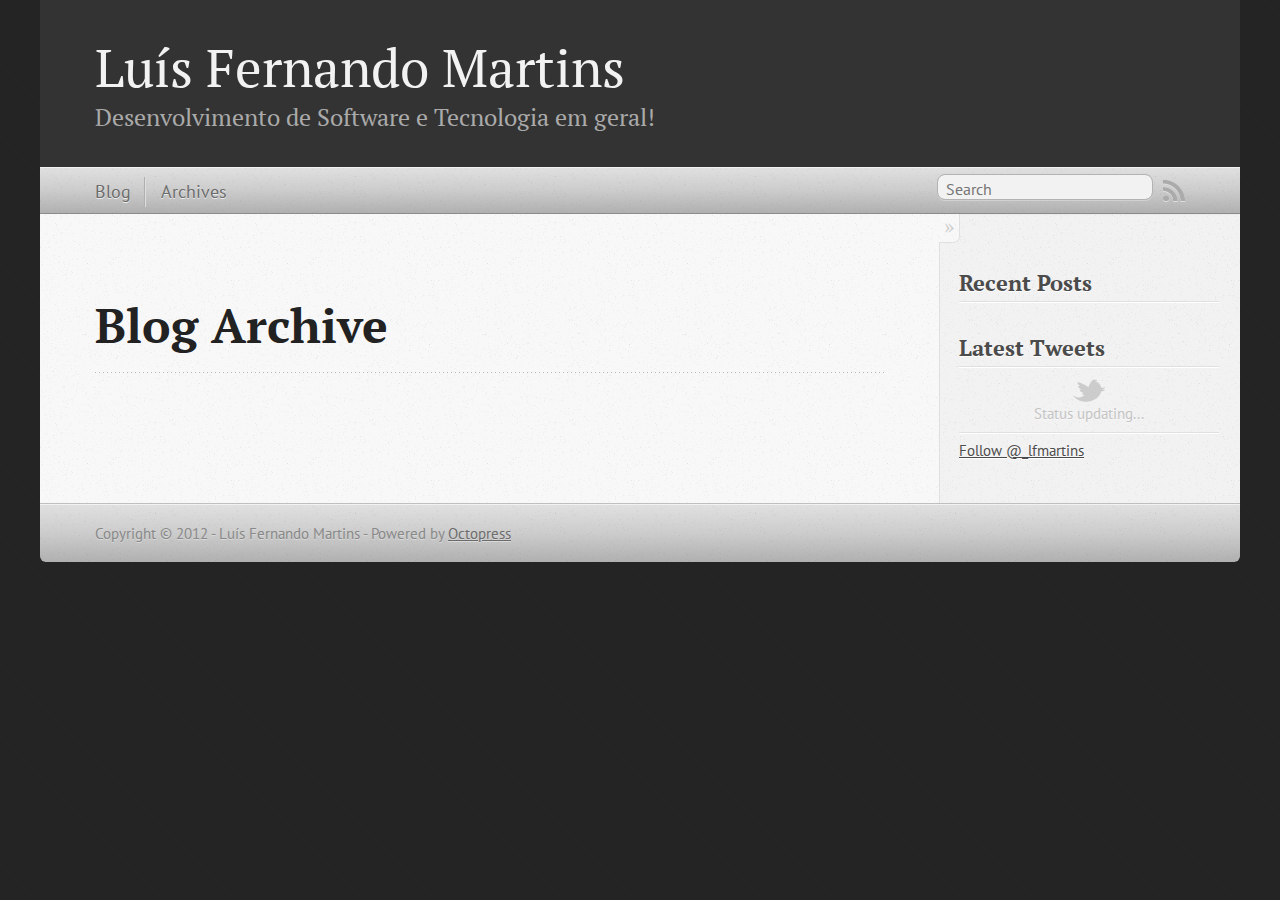
==== blog/archives/index.html @ 7a6e110c "Site updated at 2012-03-03 16:12:47 UTC" ====
<!DOCTYPE html>
<!--[if IEMobile 7 ]><html class="no-js iem7"><![endif]-->
<!--[if lt IE 9]><html class="no-js lte-ie8"><![endif]-->
<!--[if (gt IE 8)|(gt IEMobile 7)|!(IEMobile)|!(IE)]><!--><html class="no-js" lang="en"><!--<![endif]-->
<head>
  <meta charset="utf-8">
  <title>Blog Archive - Luís Fernando Martins</title>
  <meta name="author" content="Luís Fernando Martins">

  
  <meta name="description" content=" Blog Archive Recent Posts Latest Tweets Status updating... $.domReady(function(){ getTwitterFeed("_lfmartins", 4, false); }); Follow @_lfmartins ">
  

  <!-- http://t.co/dKP3o1e -->
  <meta name="HandheldFriendly" content="True">
  <meta name="MobileOptimized" content="320">
  <meta name="viewport" content="width=device-width, initial-scale=1">

  
  <link rel="canonical" href="http://lfernando.github.com/blog/archives">
  <link href="/favicon.png" rel="icon">
  <link href="/stylesheets/screen.css" media="screen, projection" rel="stylesheet" type="text/css">
  <script src="/javascripts/modernizr-2.0.js"></script>
  <script src="/javascripts/ender.js"></script>
  <script src="/javascripts/octopress.js" type="text/javascript"></script>
  <link href="/atom.xml" rel="alternate" title="Luís Fernando Martins" type="application/atom+xml">
  <!--Fonts from Google"s Web font directory at http://google.com/webfonts -->
<link href="http://fonts.googleapis.com/css?family=PT+Serif:regular,italic,bold,bolditalic" rel="stylesheet" type="text/css">
<link href="http://fonts.googleapis.com/css?family=PT+Sans:regular,italic,bold,bolditalic" rel="stylesheet" type="text/css">

  

</head>

<body   >
  <header role="banner"><hgroup>
  <h1><a href="/">Luís Fernando Martins</a></h1>
  
    <h2>Desenvolvimento de Software e Tecnologia em geral!</h2>
  
</hgroup>

</header>
  <nav role="navigation"><ul class="subscription" data-subscription="rss">
  <li><a href="/atom.xml" rel="subscribe-rss" title="subscribe via RSS">RSS</a></li>
  
</ul>
  
<form action="http://google.com/search" method="get">
  <fieldset role="search">
    <input type="hidden" name="q" value="site:lfernando.github.com" />
    <input class="search" type="text" name="q" results="0" placeholder="Search"/>
  </fieldset>
</form>
  
<ul class="main-navigation">
  <li><a href="/">Blog</a></li>
  <li><a href="/blog/archives">Archives</a></li>
</ul>

</nav>
  <div id="main">
    <div id="content">
      <div>
<article role="article">
  
  <header>
    <h1 class="entry-title">Blog Archive</h1>
    
  </header>
  
  <div id="blog-archives">

</div>

  
</article>

</div>

<aside class="sidebar">
  
    <section>
  <h1>Recent Posts</h1>
  <ul id="recent_posts">
    
  </ul>
</section>


<section>
  <h1>Latest Tweets</h1>
  <ul id="tweets">
    <li class="loading">Status updating...</li>
  </ul>
  <script type="text/javascript">
    $.domReady(function(){
      getTwitterFeed("_lfmartins", 4, false);
    });
  </script>
  <script src="/javascripts/twitter.js" type="text/javascript"> </script>
  
    <a href="http://twitter.com/_lfmartins" class="twitter-follow-button" data-show-count="false">Follow @_lfmartins</a>
  
</section>





  
</aside>


    </div>
  </div>
  <footer role="contentinfo"><p>
  Copyright &copy; 2012 - Luís Fernando Martins -
  <span class="credit">Powered by <a href="http://octopress.org">Octopress</a></span>
</p>

</footer>
  







  <script type="text/javascript">
    (function(){
      var twitterWidgets = document.createElement('script');
      twitterWidgets.type = 'text/javascript';
      twitterWidgets.async = true;
      twitterWidgets.src = 'http://platform.twitter.com/widgets.js';
      document.getElementsByTagName('head')[0].appendChild(twitterWidgets);
    })();
  </script>





</body>
</html>
---- stylesheets/screen.css ----
html,body,div,span,applet,object,iframe,h1,h2,h3,h4,h5,h6,p,blockquote,pre,a,abbr,acronym,address,big,cite,code,del,dfn,em,img,ins,kbd,q,s,samp,small,strike,strong,sub,sup,tt,var,b,u,i,center,dl,dt,dd,ol,ul,li,fieldset,form,label,legend,table,caption,tbody,tfoot,thead,tr,th,td,article,aside,canvas,details,embed,figure,figcaption,footer,header,hgroup,menu,nav,output,ruby,section,summary,time,mark,audio,video{margin:0;padding:0;border:0;font-size:100%;font:inherit;vertical-align:baseline}body{line-height:1}ol,ul{list-style:none}table{border-collapse:collapse;border-spacing:0}caption,th,td{text-align:left;font-weight:normal;vertical-align:middle}q,blockquote{quotes:none}q:before,q:after,blockquote:before,blockquote:after{content:"";content:none}a img{border:none}article,aside,details,figcaption,figure,footer,header,hgroup,menu,nav,section,summary{display:block}article,aside,details,figcaption,figure,footer,header,hgroup,menu,nav,section,summary{display:block}a{color:#1863a1}a:visited{color:#751590}a:focus{color:#0181eb}a:hover{color:#0181eb}a:active{color:#01579f}aside.sidebar a{color:#1863a1}aside.sidebar a:focus{color:#0181eb}aside.sidebar a:hover{color:#0181eb}aside.sidebar a:active{color:#01579f}a{-moz-transition:color 0.3s;-webkit-transition:color 0.3s;-o-transition:color 0.3s;transition:color 0.3s}html{background:#252525 url('/images/line-tile.png?1330790885') top left}body > div{background:#f2f2f2 url('/images/noise.png?1330790885') top left;border-bottom:1px solid #bfbfbf}body > div > div{background:#f8f8f8 url('/images/noise.png?1330790885') top left;border-right:1px solid #e0e0e0}.heading,body > header h1,h1,h2,h3,h4,h5,h6{font-family:"PT Serif", "Georgia", "Helvetica Neue", Arial, sans-serif}.sans,body > header h2,body > nav form .search,body > nav a,article header p.meta,article > footer,#content .blog-index footer,html .gist .gist-file .gist-meta,#blog-archives a.category,#blog-archives time,aside.sidebar section,body > footer{font-family:"PT Sans", "Helvetica Neue", Arial, sans-serif}.serif,body,#content .blog-index a[rel=full-article]{font-family:"PT Serif", Georgia, Times, "Times New Roman", serif}.mono,pre,code,tt,p code,li code{font-family:Menlo, Monaco, "Andale Mono", "lucida console", "Courier New", monospace}body > header h1{font-size:2.2em;font-family:"PT Serif", "Georgia", "Helvetica Neue", Arial, sans-serif;font-weight:normal;line-height:1.2em;margin-bottom:0.6667em}body > header h2{font-family:"PT Serif", "Georgia", "Helvetica Neue", Arial, sans-serif}body{line-height:1.5em;color:#222}h1{font-size:2.2em;line-height:1.2em}@media only screen and (min-width: 992px){body{font-size:1.15em}h1{font-size:2.6em;line-height:1.2em}}h1,h2,h3,h4,h5,h6{text-rendering:optimizelegibility;margin-bottom:1em;font-weight:bold}h2,section h1{font-size:1.5em}h3,section h2,section section h1{font-size:1.3em}h4,section h3,section section h2,section section section h1{font-size:1em}h5,section h4,section section h3{font-size:.9em}h6,section h5,section section h4,section section section h3{font-size:.8em}p,blockquote,ul,ol{margin-bottom:1.5em}ul{list-style-type:disc}ul ul{list-style-type:circle;margin-bottom:0px}ul ul ul{list-style-type:square;margin-bottom:0px}ol{list-style-type:decimal}ol ol{list-style-type:lower-alpha;margin-bottom:0px}ol ol ol{list-style-type:lower-roman;margin-bottom:0px}ul,ul ul,ul ol,ol,ol ul,ol ol{margin-left:1.3em}strong{font-weight:bold}em{font-style:italic}sup,sub{font-size:0.8em;position:relative;display:inline-block}sup{top:-0.5em}sub{bottom:-0.5em}q{font-style:italic}q:before{content:"\201C"}q:after{content:"\201D"}em,dfn{font-style:italic}strong,dfn{font-weight:bold}del,s{text-decoration:line-through}abbr,acronym{border-bottom:1px dotted;cursor:help}sub,sup{line-height:0}hr{margin-bottom:0.2em}small{font-size:.8em}big{font-size:1.2em}blockquote{font-style:italic;position:relative;font-size:1.2em;line-height:1.5em;padding-left:1em;border-left:4px solid rgba(170,170,170,0.5)}blockquote cite{font-style:italic}blockquote cite a{color:#aaa !important;word-wrap:break-word}blockquote cite:before{content:'\2014';padding-right:.3em;padding-left:.3em;color:#aaa}@media only screen and (min-width: 992px){blockquote{padding-left:1.5em;border-left-width:4px}}.pullquote-right:before,.pullquote-left:before{padding:0;border:none;content:attr(data-pullquote);float:right;width:45%;margin:.5em 0 1em 1.5em;position:relative;top:7px;font-size:1.4em;line-height:1.45em}.pullquote-left:before{float:left;margin:.5em 1.5em 1em 0}.force-wrap,article a,aside.sidebar a{white-space:-moz-pre-wrap;white-space:-pre-wrap;white-space:-o-pre-wrap;white-space:pre-wrap;word-wrap:break-word}.group,body > header,body > nav,body > footer,body #content > article,body #content > div > article,body #content > div > section,body div.pagination,aside.sidebar,#main,#content,.collapse-sidebar aside.sidebar{*zoom:1}.group:after,body > header:after,body > nav:after,body > footer:after,body #content > article:after,body #content > div > article:after,body #content > div > section:after,body div.pagination:after,aside.sidebar:after,#main:after,#content:after,.collapse-sidebar aside.sidebar:after{content:"";display:table;clear:both}body{-webkit-text-size-adjust:none;max-width:1200px;position:relative;margin:0 auto}body > header,body > nav,body > footer,body #content > article,body #content > div > article,body #content > div > section{padding-left:18px;padding-right:18px}@media only screen and (min-width: 480px){body > header,body > nav,body > footer,body #content > article,body #content > div > article,body #content > div > section{padding-left:25px;padding-right:25px}}@media only screen and (min-width: 768px){body > header,body > nav,body > footer,body #content > article,body #content > div > article,body #content > div > section{padding-left:35px;padding-right:35px}}@media only screen and (min-width: 992px){body > header,body > nav,body > footer,body #content > article,body #content > div > article,body #content > div > section{padding-left:55px;padding-right:55px}}body div.pagination{margin-left:18px;margin-right:18px}@media only screen and (min-width: 480px){body div.pagination{margin-left:25px;margin-right:25px}}@media only screen and (min-width: 768px){body div.pagination{margin-left:35px;margin-right:35px}}@media only screen and (min-width: 992px){body div.pagination{margin-left:55px;margin-right:55px}}body > header{font-size:1em;padding-top:1.5em;padding-bottom:1.5em}#content{overflow:hidden}#content > div,#content > article{width:100%}aside.sidebar{float:none;padding:0 18px 1px;background-color:#f7f7f7;border-top:1px solid #e0e0e0}.flex-content,article img,article video,article .flash-video,aside.sidebar img{max-width:100%;height:auto}.basic-alignment.left,article img.left,article video.left,article .left.flash-video,aside.sidebar img.left{float:left;margin-right:1.5em}.basic-alignment.right,article img.right,article video.right,article .right.flash-video,aside.sidebar img.right{float:right;margin-left:1.5em}.basic-alignment.center,article img.center,article video.center,article .center.flash-video,aside.sidebar img.center{display:block;margin:0 auto 1.5em}.basic-alignment.left,article img.left,article video.left,article .left.flash-video,aside.sidebar img.left,.basic-alignment.right,article img.right,article video.right,article .right.flash-video,aside.sidebar img.right{margin-bottom:.8em}.toggle-sidebar,.no-sidebar .toggle-sidebar{display:none}@media only screen and (min-width: 750px){body.sidebar-footer aside.sidebar{float:none;width:auto;clear:left;margin:0;padding:0 35px 1px;background-color:#f7f7f7;border-top:1px solid #eaeaea}body.sidebar-footer aside.sidebar section.odd,body.sidebar-footer aside.sidebar section.even{float:left;width:48%}body.sidebar-footer aside.sidebar section.odd{margin-left:0}body.sidebar-footer aside.sidebar section.even{margin-left:4%}body.sidebar-footer aside.sidebar.thirds section{width:30%;margin-left:5%}body.sidebar-footer aside.sidebar.thirds section.first{margin-left:0;clear:both}}body.sidebar-footer #content{margin-right:0px}body.sidebar-footer .toggle-sidebar{display:none}@media only screen and (min-width: 550px){body > header{font-size:1em}}@media only screen and (min-width: 750px){aside.sidebar{float:none;width:auto;clear:left;margin:0;padding:0 35px 1px;background-color:#f7f7f7;border-top:1px solid #eaeaea}aside.sidebar section.odd,aside.sidebar section.even{float:left;width:48%}aside.sidebar section.odd{margin-left:0}aside.sidebar section.even{margin-left:4%}aside.sidebar.thirds section{width:30%;margin-left:5%}aside.sidebar.thirds section.first{margin-left:0;clear:both}}@media only screen and (min-width: 768px){body{-webkit-text-size-adjust:auto}body > header{font-size:1.2em}#main{padding:0;margin:0 auto}#content{overflow:visible;margin-right:240px;position:relative}.no-sidebar #content{margin-right:0;border-right:0}.collapse-sidebar #content{margin-right:20px}#content > div,#content > article{padding-top:17.5px;padding-bottom:17.5px;float:left}aside.sidebar{width:210px;padding:0 15px 15px;background:none;clear:none;float:left;margin:0 -100% 0 0}aside.sidebar section{width:auto;margin-left:0}aside.sidebar section.odd,aside.sidebar section.even{float:none;width:auto;margin-left:0}.collapse-sidebar aside.sidebar{float:none;width:auto;clear:left;margin:0;padding:0 35px 1px;background-color:#f7f7f7;border-top:1px solid #eaeaea}.collapse-sidebar aside.sidebar section.odd,.collapse-sidebar aside.sidebar section.even{float:left;width:48%}.collapse-sidebar aside.sidebar section.odd{margin-left:0}.collapse-sidebar aside.sidebar section.even{margin-left:4%}.collapse-sidebar aside.sidebar.thirds section{width:30%;margin-left:5%}.collapse-sidebar aside.sidebar.thirds section.first{margin-left:0;clear:both}}@media only screen and (min-width: 992px){body > header{font-size:1.3em}#content{margin-right:300px}#content > div,#content > article{padding-top:27.5px;padding-bottom:27.5px}aside.sidebar{width:260px;padding:1.2em 20px 20px}.collapse-sidebar aside.sidebar{padding-left:55px;padding-right:55px}}@media only screen and (min-width: 768px){ul,ol{margin-left:0}}body > header{background:#333}body > header h1{display:inline-block;margin:0}body > header h1 a,body > header h1 a:visited,body > header h1 a:hover{color:#f2f2f2;text-decoration:none}body > header h2{margin:.2em 0 0;font-size:1em;color:#aaa;font-weight:normal}body > nav{position:relative;background-color:#ccc;background:url('/images/noise.png?1330790885'),-webkit-gradient(linear, 50% 0%, 50% 100%, color-stop(0%, #e0e0e0), color-stop(50%, #cccccc), color-stop(100%, #b0b0b0));background:url('/images/noise.png?1330790885'),-webkit-linear-gradient(#e0e0e0,#cccccc,#b0b0b0);background:url('/images/noise.png?1330790885'),-moz-linear-gradient(#e0e0e0,#cccccc,#b0b0b0);background:url('/images/noise.png?1330790885'),-o-linear-gradient(#e0e0e0,#cccccc,#b0b0b0);background:url('/images/noise.png?1330790885'),-ms-linear-gradient(#e0e0e0,#cccccc,#b0b0b0);background:url('/images/noise.png?1330790885'),linear-gradient(#e0e0e0,#cccccc,#b0b0b0);border-top:1px solid #f2f2f2;border-bottom:1px solid #8c8c8c;padding-top:.35em;padding-bottom:.35em}body > nav form{-moz-background-clip:padding;-webkit-background-clip:padding;-o-background-clip:padding-box;-ms-background-clip:padding-box;-khtml-background-clip:padding-box;background-clip:padding-box;margin:0;padding:0}body > nav form .search{padding:.3em .5em 0;font-size:.85em;line-height:1.1em;width:95%;-moz-border-radius:0.5em;-webkit-border-radius:0.5em;-o-border-radius:0.5em;-ms-border-radius:0.5em;-khtml-border-radius:0.5em;border-radius:0.5em;-moz-background-clip:padding;-webkit-background-clip:padding;-o-background-clip:padding-box;-ms-background-clip:padding-box;-khtml-background-clip:padding-box;background-clip:padding-box;-moz-box-shadow:#d1d1d1 0 1px;-webkit-box-shadow:#d1d1d1 0 1px;-o-box-shadow:#d1d1d1 0 1px;box-shadow:#d1d1d1 0 1px;background-color:#f2f2f2;border:1px solid #b3b3b3;color:#888}body > nav form .search:focus{color:#444;border-color:#80b1df;-moz-box-shadow:#80b1df 0 0 4px,#80b1df 0 0 3px inset;-webkit-box-shadow:#80b1df 0 0 4px,#80b1df 0 0 3px inset;-o-box-shadow:#80b1df 0 0 4px,#80b1df 0 0 3px inset;box-shadow:#80b1df 0 0 4px,#80b1df 0 0 3px inset;background-color:#fff;outline:none}body > nav fieldset[role=search]{float:right;width:48%}body > nav fieldset.mobile-nav{float:left;width:48%}body > nav fieldset.mobile-nav select{width:100%;font-size:.8em;border:1px solid #888}body > nav ul{display:none}@media only screen and (min-width: 550px){body > nav{font-size:.9em}body > nav ul{margin:0;padding:0;border:0;overflow:hidden;*zoom:1;float:left;display:block;padding-top:.15em}body > nav ul li{list-style-image:none;list-style-type:none;margin-left:0px;white-space:nowrap;display:inline;float:left;padding-left:0;padding-right:0}body > nav ul li:first-child,body > nav ul li.first{padding-left:0}body > nav ul li:last-child{padding-right:0}body > nav ul li.last{padding-right:0}body > nav ul.subscription{margin-left:.8em;float:right}body > nav ul.subscription li:last-child a{padding-right:0}body > nav ul li{margin:0}body > nav a{color:#6b6b6b;text-shadow:#ebebeb 0 1px;float:left;text-decoration:none;font-size:1.1em;padding:.1em 0;line-height:1.5em}body > nav a:visited{color:#6b6b6b}body > nav a:hover{color:#2b2b2b}body > nav li + li{border-left:1px solid #b0b0b0;margin-left:.8em}body > nav li + li a{padding-left:.8em;border-left:1px solid #dedede}body > nav form{float:right;text-align:left;padding-left:.8em;width:175px}body > nav form .search{width:93%;font-size:.95em;line-height:1.2em}body > nav ul[data-subscription$=email] + form{width:97px}body > nav ul[data-subscription$=email] + form .search{width:91%}body > nav fieldset.mobile-nav{display:none}body > nav fieldset[role=search]{width:99%}}@media only screen and (min-width: 992px){body > nav form{width:215px}body > nav ul[data-subscription$=email] + form{width:147px}}.no-placeholder body > nav .search{background:#f2f2f2 url('/images/search.png?1330790885') 0.3em 0.25em no-repeat;text-indent:1.3em}@media only screen and (min-width: 550px){.maskImage body > nav ul[data-subscription$=email] + form{width:123px}}@media only screen and (min-width: 992px){.maskImage body > nav ul[data-subscription$=email] + form{width:173px}}.maskImage ul.subscription{position:relative;top:.2em}.maskImage ul.subscription li,.maskImage ul.subscription a{border:0;padding:0}.maskImage a[rel=subscribe-rss]{position:relative;top:0px;text-indent:-999999em;background-color:#dedede;border:0;padding:0}.maskImage a[rel=subscribe-rss],.maskImage a[rel=subscribe-rss]:after{-moz-mask-image:url('/images/rss.png?1330790885');-webkit-mask-image:url('/images/rss.png?1330790885');-o-mask-image:url('/images/rss.png?1330790885');-ms-mask-image:url('/images/rss.png?1330790885');-khtml-mask-image:url('/images/rss.png?1330790885');mask-image:url('/images/rss.png?1330790885');-moz-mask-repeat:no-repeat;-webkit-mask-repeat:no-repeat;-o-mask-repeat:no-repeat;-ms-mask-repeat:no-repeat;-khtml-mask-repeat:no-repeat;mask-repeat:no-repeat;width:22px;height:22px}.maskImage a[rel=subscribe-rss]:after{content:"";position:absolute;top:-1px;left:0;background-color:#ababab}.maskImage a[rel=subscribe-rss]:hover:after{background-color:#9e9e9e}.maskImage a[rel=subscribe-email]{position:relative;top:0px;text-indent:-999999em;background-color:#dedede;border:0;padding:0}.maskImage a[rel=subscribe-email],.maskImage a[rel=subscribe-email]:after{-moz-mask-image:url('/images/email.png?1330790885');-webkit-mask-image:url('/images/email.png?1330790885');-o-mask-image:url('/images/email.png?1330790885');-ms-mask-image:url('/images/email.png?1330790885');-khtml-mask-image:url('/images/email.png?1330790885');mask-image:url('/images/email.png?1330790885');-moz-mask-repeat:no-repeat;-webkit-mask-repeat:no-repeat;-o-mask-repeat:no-repeat;-ms-mask-repeat:no-repeat;-khtml-mask-repeat:no-repeat;mask-repeat:no-repeat;width:28px;height:22px}.maskImage a[rel=subscribe-email]:after{content:"";position:absolute;top:-1px;left:0;background-color:#ababab}.maskImage a[rel=subscribe-email]:hover:after{background-color:#9e9e9e}article{padding-top:1em}article header{position:relative;padding-top:2em;padding-bottom:1em;margin-bottom:1em;background:url('[data-uri]') bottom left repeat-x}article header h1{margin:0}article header h1 a{text-decoration:none}article header h1 a:hover{text-decoration:underline}article header p{font-size:.9em;color:#aaa;margin:0}article header p.meta{text-transform:uppercase;position:absolute;top:0}@media only screen and (min-width: 768px){article header{margin-bottom:1.5em;padding-bottom:1em;background:url('[data-uri]') bottom left repeat-x}}article h2{padding-top:0.8em;background:url('[data-uri]') top left repeat-x}.entry-content article h2:first-child,article header + h2{padding-top:0}article h2:first-child,article header + h2{background:none}article .feature{padding-top:.5em;margin-bottom:1em;padding-bottom:1em;background:url('[data-uri]') bottom left repeat-x;font-size:2.0em;font-style:italic;line-height:1.3em}article img,article video,article .flash-video{-moz-border-radius:0.3em;-webkit-border-radius:0.3em;-o-border-radius:0.3em;-ms-border-radius:0.3em;-khtml-border-radius:0.3em;border-radius:0.3em;-moz-box-shadow:rgba(0,0,0,0.15) 0 1px 4px;-webkit-box-shadow:rgba(0,0,0,0.15) 0 1px 4px;-o-box-shadow:rgba(0,0,0,0.15) 0 1px 4px;box-shadow:rgba(0,0,0,0.15) 0 1px 4px;-moz-box-sizing:border-box;-webkit-box-sizing:border-box;-ms-box-sizing:border-box;box-sizing:border-box;border:white 0.5em solid}article video,article .flash-video{margin:0 auto 1.5em}article video{display:block;width:100%}article .flash-video > div{position:relative;display:block;padding-bottom:56.25%;padding-top:1px;height:0;overflow:hidden}article .flash-video > div iframe,article .flash-video > div object,article .flash-video > div embed{position:absolute;top:0;left:0;width:100%;height:100%}article > footer{padding-bottom:2.5em;margin-top:2em}article > footer p.meta{margin-bottom:.8em;font-size:.85em;clear:both;overflow:hidden}.blog-index article + article{background:url('[data-uri]') top left repeat-x}#content .blog-index{padding-top:0;padding-bottom:0}#content .blog-index article{padding-top:2em}#content .blog-index article header{background:none;padding-bottom:0}#content .blog-index article h1{font-size:2.2em}#content .blog-index article h1 a{color:inherit}#content .blog-index article h1 a:hover{color:#0181eb}#content .blog-index a[rel=full-article]{background:#ebebeb;display:inline-block;padding:.4em .8em;margin-right:.5em;text-decoration:none;color:#666;-moz-transition:background-color 0.5s;-webkit-transition:background-color 0.5s;-o-transition:background-color 0.5s;transition:background-color 0.5s}#content .blog-index a[rel=full-article]:hover{background:#0181eb;text-shadow:none;color:#f8f8f8}#content .blog-index footer{margin-top:1em}.separator,article > footer .byline + time:before,article > footer time + time:before,article > footer .comments:before,article > footer .byline ~ .categories:before{content:"\2022 ";padding:0 .4em 0 .2em;display:inline-block}#content div.pagination{text-align:center;font-size:.95em;position:relative;background:url('[data-uri]') top left repeat-x;padding-top:1.5em;padding-bottom:1.5em}#content div.pagination a{text-decoration:none;color:#aaa}#content div.pagination a.prev{position:absolute;left:0}#content div.pagination a.next{position:absolute;right:0}#content div.pagination a:hover{color:#0181eb}#content div.pagination a[href*=archive]:before,#content div.pagination a[href*=archive]:after{content:'\2014';padding:0 .3em}p.meta + .sharing{padding-top:1em;padding-left:0;background:url('[data-uri]') top left repeat-x}#fb-root{display:none}.highlight,html .gist .gist-file .gist-syntax .gist-highlight{border:1px solid #05232b !important}.highlight table td.code,html .gist .gist-file .gist-syntax .gist-highlight table td.code{width:100%}.highlight .line-numbers,html .gist .gist-file .gist-syntax .gist-highlight .line-numbers{text-align:right;font-size:13px;line-height:1.45em;background:#073642 url('/images/noise.png?1330790885') top left !important;border-right:1px solid #00232c !important;-moz-box-shadow:#083e4b -1px 0 inset;-webkit-box-shadow:#083e4b -1px 0 inset;-o-box-shadow:#083e4b -1px 0 inset;box-shadow:#083e4b -1px 0 inset;text-shadow:#021014 0 -1px;padding:.8em !important;-moz-border-radius:0;-webkit-border-radius:0;-o-border-radius:0;-ms-border-radius:0;-khtml-border-radius:0;border-radius:0}.highlight .line-numbers span,html .gist .gist-file .gist-syntax .gist-highlight .line-numbers span{color:#586e75 !important}figure.code,.gist-file,pre{-moz-box-shadow:rgba(0,0,0,0.06) 0 0 10px;-webkit-box-shadow:rgba(0,0,0,0.06) 0 0 10px;-o-box-shadow:rgba(0,0,0,0.06) 0 0 10px;box-shadow:rgba(0,0,0,0.06) 0 0 10px}figure.code .highlight pre,.gist-file .highlight pre,pre .highlight pre{-moz-box-shadow:none;-webkit-box-shadow:none;-o-box-shadow:none;box-shadow:none}html .gist .gist-file{margin-bottom:1.8em;position:relative;border:none;padding-top:26px !important}html .gist .gist-file .gist-syntax{border-bottom:0 !important;background:none !important}html .gist .gist-file .gist-syntax .gist-highlight{background:#002b36 !important}html .gist .gist-file .gist-meta{padding:.6em 0.8em;border:1px solid #083e4b !important;color:#586e75;font-size:.7em !important;background:#073642 url('/images/noise.png?1330790885') top left;line-height:1.5em}html .gist .gist-file .gist-meta a{color:#75878b !important;text-decoration:none}html .gist .gist-file .gist-meta a:hover{text-decoration:underline}html .gist .gist-file .gist-meta a:hover{color:#93a1a1 !important}html .gist .gist-file .gist-meta a[href*='#file']{position:absolute;top:0;left:0;right:-10px;color:#474747 !important}html .gist .gist-file .gist-meta a[href*='#file']:hover{color:#1863a1 !important}html .gist .gist-file .gist-meta a[href*=raw]{top:.4em}pre{background:#002b36 url('/images/noise.png?1330790885') top left;-moz-border-radius:0.4em;-webkit-border-radius:0.4em;-o-border-radius:0.4em;-ms-border-radius:0.4em;-khtml-border-radius:0.4em;border-radius:0.4em;border:1px solid #05232b;line-height:1.45em;font-size:13px;margin-bottom:2.1em;padding:.8em 1em;color:#93a1a1;overflow:auto}h3.filename + pre{-moz-border-radius-topleft:0px;-webkit-border-top-left-radius:0px;-o-border-top-left-radius:0px;-ms-border-top-left-radius:0px;-khtml-border-top-left-radius:0px;border-top-left-radius:0px;-moz-border-radius-topright:0px;-webkit-border-top-right-radius:0px;-o-border-top-right-radius:0px;-ms-border-top-right-radius:0px;-khtml-border-top-right-radius:0px;border-top-right-radius:0px}p code,li code{display:inline-block;white-space:no-wrap;background:#fff;font-size:.8em;line-height:1.5em;color:#555;border:1px solid #ddd;-moz-border-radius:0.4em;-webkit-border-radius:0.4em;-o-border-radius:0.4em;-ms-border-radius:0.4em;-khtml-border-radius:0.4em;border-radius:0.4em;padding:0 .3em;margin:-1px 0}p pre code,li pre code{font-size:1em !important;background:none;border:none}.pre-code,html .gist .gist-file .gist-syntax .gist-highlight pre,.highlight code{font-family:Menlo,Monaco,"Andale Mono","lucida console","Courier New",monospace !important;overflow:scroll;overflow-y:hidden;display:block;padding:.8em !important;overflow-x:auto;line-height:1.45em;background:#002b36 url('/images/noise.png?1330790885') top left !important;color:#93a1a1 !important}.pre-code *::-moz-selection,html .gist .gist-file .gist-syntax .gist-highlight pre *::-moz-selection,.highlight code *::-moz-selection{background:#386774;color:inherit;text-shadow:#002b36 0 1px}.pre-code *::-webkit-selection,html .gist .gist-file .gist-syntax .gist-highlight pre *::-webkit-selection,.highlight code *::-webkit-selection{background:#386774;color:inherit;text-shadow:#002b36 0 1px}.pre-code *::selection,html .gist .gist-file .gist-syntax .gist-highlight pre *::selection,.highlight code *::selection{background:#386774;color:inherit;text-shadow:#002b36 0 1px}.pre-code span,html .gist .gist-file .gist-syntax .gist-highlight pre span,.highlight code span{color:#93a1a1 !important}.pre-code span,html .gist .gist-file .gist-syntax .gist-highlight pre span,.highlight code span{font-style:normal !important;font-weight:normal !important}.pre-code .c,html .gist .gist-file .gist-syntax .gist-highlight pre .c,.highlight code .c{color:#586e75 !important;font-style:italic !important}.pre-code .cm,html .gist .gist-file .gist-syntax .gist-highlight pre .cm,.highlight code .cm{color:#586e75 !important;font-style:italic !important}.pre-code .cp,html .gist .gist-file .gist-syntax .gist-highlight pre .cp,.highlight code .cp{color:#586e75 !important;font-style:italic !important}.pre-code .c1,html .gist .gist-file .gist-syntax .gist-highlight pre .c1,.highlight code .c1{color:#586e75 !important;font-style:italic !important}.pre-code .cs,html .gist .gist-file .gist-syntax .gist-highlight pre .cs,.highlight code .cs{color:#586e75 !important;font-weight:bold !important;font-style:italic !important}.pre-code .err,html .gist .gist-file .gist-syntax .gist-highlight pre .err,.highlight code .err{color:#dc322f !important;background:none !important}.pre-code .k,html .gist .gist-file .gist-syntax .gist-highlight pre .k,.highlight code .k{color:#cb4b16 !important}.pre-code .o,html .gist .gist-file .gist-syntax .gist-highlight pre .o,.highlight code .o{color:#93a1a1 !important;font-weight:bold !important}.pre-code .p,html .gist .gist-file .gist-syntax .gist-highlight pre .p,.highlight code .p{color:#93a1a1 !important}.pre-code .ow,html .gist .gist-file .gist-syntax .gist-highlight pre .ow,.highlight code .ow{color:#2aa198 !important;font-weight:bold !important}.pre-code .gd,html .gist .gist-file .gist-syntax .gist-highlight pre .gd,.highlight code .gd{color:#93a1a1 !important;background-color:#372c34 !important;display:inline-block}.pre-code .gd .x,html .gist .gist-file .gist-syntax .gist-highlight pre .gd .x,.highlight code .gd .x{color:#93a1a1 !important;background-color:#4d2d33 !important;display:inline-block}.pre-code .ge,html .gist .gist-file .gist-syntax .gist-highlight pre .ge,.highlight code .ge{color:#93a1a1 !important;font-style:italic !important}.pre-code .gh,html .gist .gist-file .gist-syntax .gist-highlight pre .gh,.highlight code .gh{color:#586e75 !important}.pre-code .gi,html .gist .gist-file .gist-syntax .gist-highlight pre .gi,.highlight code .gi{color:#93a1a1 !important;background-color:#1a412b !important;display:inline-block}.pre-code .gi .x,html .gist .gist-file .gist-syntax .gist-highlight pre .gi .x,.highlight code .gi .x{color:#93a1a1 !important;background-color:#355720 !important;display:inline-block}.pre-code .gs,html .gist .gist-file .gist-syntax .gist-highlight pre .gs,.highlight code .gs{color:#93a1a1 !important;font-weight:bold !important}.pre-code .gu,html .gist .gist-file .gist-syntax .gist-highlight pre .gu,.highlight code .gu{color:#6c71c4 !important}.pre-code .kc,html .gist .gist-file .gist-syntax .gist-highlight pre .kc,.highlight code .kc{color:#859900 !important;font-weight:bold !important}.pre-code .kd,html .gist .gist-file .gist-syntax .gist-highlight pre .kd,.highlight code .kd{color:#268bd2 !important}.pre-code .kp,html .gist .gist-file .gist-syntax .gist-highlight pre .kp,.highlight code .kp{color:#cb4b16 !important;font-weight:bold !important}.pre-code .kr,html .gist .gist-file .gist-syntax .gist-highlight pre .kr,.highlight code .kr{color:#d33682 !important;font-weight:bold !important}.pre-code .kt,html .gist .gist-file .gist-syntax .gist-highlight pre .kt,.highlight code .kt{color:#2aa198 !important}.pre-code .n,html .gist .gist-file .gist-syntax .gist-highlight pre .n,.highlight code .n{color:#268bd2 !important}.pre-code .na,html .gist .gist-file .gist-syntax .gist-highlight pre .na,.highlight code .na{color:#268bd2 !important}.pre-code .nb,html .gist .gist-file .gist-syntax .gist-highlight pre .nb,.highlight code .nb{color:#859900 !important}.pre-code .nc,html .gist .gist-file .gist-syntax .gist-highlight pre .nc,.highlight code .nc{color:#d33682 !important}.pre-code .no,html .gist .gist-file .gist-syntax .gist-highlight pre .no,.highlight code .no{color:#b58900 !important}.pre-code .nl,html .gist .gist-file .gist-syntax .gist-highlight pre .nl,.highlight code .nl{color:#859900 !important}.pre-code .ne,html .gist .gist-file .gist-syntax .gist-highlight pre .ne,.highlight code .ne{color:#268bd2 !important;font-weight:bold !important}.pre-code .nf,html .gist .gist-file .gist-syntax .gist-highlight pre .nf,.highlight code .nf{color:#268bd2 !important;font-weight:bold !important}.pre-code .nn,html .gist .gist-file .gist-syntax .gist-highlight pre .nn,.highlight code .nn{color:#b58900 !important}.pre-code .nt,html .gist .gist-file .gist-syntax .gist-highlight pre .nt,.highlight code .nt{color:#268bd2 !important;font-weight:bold !important}.pre-code .nx,html .gist .gist-file .gist-syntax .gist-highlight pre .nx,.highlight code .nx{color:#b58900 !important}.pre-code .vg,html .gist .gist-file .gist-syntax .gist-highlight pre .vg,.highlight code .vg{color:#268bd2 !important}.pre-code .vi,html .gist .gist-file .gist-syntax .gist-highlight pre .vi,.highlight code .vi{color:#268bd2 !important}.pre-code .nv,html .gist .gist-file .gist-syntax .gist-highlight pre .nv,.highlight code .nv{color:#268bd2 !important}.pre-code .mf,html .gist .gist-file .gist-syntax .gist-highlight pre .mf,.highlight code .mf{color:#2aa198 !important}.pre-code .m,html .gist .gist-file .gist-syntax .gist-highlight pre .m,.highlight code .m{color:#2aa198 !important}.pre-code .mh,html .gist .gist-file .gist-syntax .gist-highlight pre .mh,.highlight code .mh{color:#2aa198 !important}.pre-code .mi,html .gist .gist-file .gist-syntax .gist-highlight pre .mi,.highlight code .mi{color:#2aa198 !important}.pre-code .s,html .gist .gist-file .gist-syntax .gist-highlight pre .s,.highlight code .s{color:#2aa198 !important}.pre-code .sd,html .gist .gist-file .gist-syntax .gist-highlight pre .sd,.highlight code .sd{color:#2aa198 !important}.pre-code .s2,html .gist .gist-file .gist-syntax .gist-highlight pre .s2,.highlight code .s2{color:#2aa198 !important}.pre-code .se,html .gist .gist-file .gist-syntax .gist-highlight pre .se,.highlight code .se{color:#dc322f !important}.pre-code .si,html .gist .gist-file .gist-syntax .gist-highlight pre .si,.highlight code .si{color:#268bd2 !important}.pre-code .sr,html .gist .gist-file .gist-syntax .gist-highlight pre .sr,.highlight code .sr{color:#2aa198 !important}.pre-code .s1,html .gist .gist-file .gist-syntax .gist-highlight pre .s1,.highlight code .s1{color:#2aa198 !important}.pre-code div .gd,html .gist .gist-file .gist-syntax .gist-highlight pre div .gd,.highlight code div .gd,.pre-code div .gd .x,html .gist .gist-file .gist-syntax .gist-highlight pre div .gd .x,.highlight code div .gd .x,.pre-code div .gi,html .gist .gist-file .gist-syntax .gist-highlight pre div .gi,.highlight code div .gi,.pre-code div .gi .x,html .gist .gist-file .gist-syntax .gist-highlight pre div .gi .x,.highlight code div .gi .x{display:inline-block;width:100%}.highlight,.gist-highlight{margin-bottom:1.8em;background:#002b36;overflow-y:hidden;overflow-x:auto}.highlight pre,.gist-highlight pre{background:none;-moz-border-radius:none;-webkit-border-radius:none;-o-border-radius:none;-ms-border-radius:none;-khtml-border-radius:none;border-radius:none;border:none;padding:0;margin-bottom:0}pre::-webkit-scrollbar,.highlight::-webkit-scrollbar,.gist-highlight::-webkit-scrollbar{height:.5em;background:rgba(255,255,255,0.15)}pre::-webkit-scrollbar-thumb:horizontal,.highlight::-webkit-scrollbar-thumb:horizontal,.gist-highlight::-webkit-scrollbar-thumb:horizontal{background:rgba(255,255,255,0.2);-webkit-border-radius:4px;border-radius:4px}.highlight code{background:#000}figure.code{background:none;padding:0;border:0;margin-bottom:1.5em}figure.code pre{margin-bottom:0}figure.code figcaption{position:relative}figure.code .highlight{margin-bottom:0}.code-title,html .gist .gist-file .gist-meta a[href*='#file'],h3.filename,figure.code figcaption{text-align:center;font-size:13px;line-height:2em;text-shadow:#cbcccc 0 1px 0;color:#474747;font-weight:normal;margin-bottom:0;-moz-border-radius-topleft:5px;-webkit-border-top-left-radius:5px;-o-border-top-left-radius:5px;-ms-border-top-left-radius:5px;-khtml-border-top-left-radius:5px;border-top-left-radius:5px;-moz-border-radius-topright:5px;-webkit-border-top-right-radius:5px;-o-border-top-right-radius:5px;-ms-border-top-right-radius:5px;-khtml-border-top-right-radius:5px;border-top-right-radius:5px;font-family:"Helvetica Neue", Arial, "Lucida Grande", "Lucida Sans Unicode", Lucida, sans-serif;background:#aaa url('/images/code_bg.png?1330790885') top repeat-x;border:1px solid #565656;border-top-color:#cbcbcb;border-left-color:#a5a5a5;border-right-color:#a5a5a5;border-bottom:0}.download-source,html .gist .gist-file .gist-meta a[href*=raw],figure.code figcaption a{position:absolute;right:.8em;text-decoration:none;color:#666 !important;z-index:1;font-size:13px;text-shadow:#cbcccc 0 1px 0;padding-left:3em}.download-source:hover,html .gist .gist-file .gist-meta a[href*=raw]:hover,figure.code figcaption a:hover{text-decoration:underline}#archive #content > div,#archive #content > div > article{padding-top:0}#blog-archives{color:#aaa}#blog-archives article{padding:1em 0 1em;position:relative;background:url('[data-uri]') bottom left repeat-x}#blog-archives article:last-child{background:none}#blog-archives article footer{padding:0;margin:0}#blog-archives h1{color:#222;margin-bottom:.3em}#blog-archives h2{display:none}#blog-archives h1{font-size:1.5em}#blog-archives h1 a{text-decoration:none;color:inherit;font-weight:normal;display:inline-block}#blog-archives h1 a:hover{text-decoration:underline}#blog-archives h1 a:hover{color:#0181eb}#blog-archives a.category,#blog-archives time{color:#aaa}#blog-archives .entry-content{display:none}#blog-archives time{font-size:.9em;line-height:1.2em}#blog-archives time .month,#blog-archives time .day{display:inline-block}#blog-archives time .month{text-transform:uppercase}#blog-archives p{margin-bottom:1em}#blog-archives a,#blog-archives .entry-content a{color:inherit}#blog-archives a:hover,#blog-archives .entry-content a:hover{color:#0181eb}#blog-archives a:hover{color:#0181eb}@media only screen and (min-width: 550px){#blog-archives article{margin-left:5em}#blog-archives h2{margin-bottom:.3em;font-weight:normal;display:inline-block;position:relative;top:-1px;float:left}#blog-archives h2:first-child{padding-top:.75em}#blog-archives time{position:absolute;text-align:right;left:0em;top:1.8em}#blog-archives .year{display:none}#blog-archives article{padding-left:4.5em;padding-bottom:.7em}#blog-archives a.category{line-height:1.1em}}#content > .category article{margin-left:0;padding-left:6.8em}#content > .category .year{display:inline}.side-shadow-border,aside.sidebar section h1,aside.sidebar li{-moz-box-shadow:#fff 0 1px;-webkit-box-shadow:#fff 0 1px;-o-box-shadow:#fff 0 1px;box-shadow:#fff 0 1px}aside.sidebar{overflow:hidden;color:#4b4b4b;text-shadow:#fff 0 1px}aside.sidebar section{font-size:.8em;line-height:1.4em;margin-bottom:1.5em}aside.sidebar section h1{margin:1.5em 0 0;padding-bottom:.2em;border-bottom:1px solid #e0e0e0}aside.sidebar section h1 + p{padding-top:.4em}aside.sidebar img{-moz-border-radius:0.3em;-webkit-border-radius:0.3em;-o-border-radius:0.3em;-ms-border-radius:0.3em;-khtml-border-radius:0.3em;border-radius:0.3em;-moz-box-shadow:rgba(0,0,0,0.15) 0 1px 4px;-webkit-box-shadow:rgba(0,0,0,0.15) 0 1px 4px;-o-box-shadow:rgba(0,0,0,0.15) 0 1px 4px;box-shadow:rgba(0,0,0,0.15) 0 1px 4px;-moz-box-sizing:border-box;-webkit-box-sizing:border-box;-ms-box-sizing:border-box;box-sizing:border-box;border:#fff 0.3em solid}aside.sidebar ul{margin-bottom:0.5em;margin-left:0}aside.sidebar li{list-style:none;padding:.5em 0;margin:0;border-bottom:1px solid #e0e0e0}aside.sidebar li p:last-child{margin-bottom:0}aside.sidebar a{color:inherit;-moz-transition:color 0.5s;-webkit-transition:color 0.5s;-o-transition:color 0.5s;transition:color 0.5s}aside.sidebar:hover a{color:#1863a1}aside.sidebar:hover a:hover{color:#0181eb}.aside-alt-link,#tweets a[href*='twitter.com/search'],#pinboard_linkroll .pin-tag{color:#7e7e7e}.aside-alt-link:hover,#tweets a[href*='twitter.com/search']:hover,#pinboard_linkroll .pin-tag:hover{color:#0181eb}@media only screen and (min-width: 768px){.toggle-sidebar{outline:none;position:absolute;right:-10px;top:0;bottom:0;display:inline-block;text-decoration:none;color:#cecece;width:9px;cursor:pointer}.toggle-sidebar:hover{background:#e9e9e9;background:-webkit-gradient(linear, 0% 50%, 100% 50%, color-stop(0%, rgba(224,224,224,0.5)), color-stop(100%, rgba(224,224,224,0)));background:-webkit-linear-gradient(left, rgba(224,224,224,0.5),rgba(224,224,224,0));background:-moz-linear-gradient(left, rgba(224,224,224,0.5),rgba(224,224,224,0));background:-o-linear-gradient(left, rgba(224,224,224,0.5),rgba(224,224,224,0));background:-ms-linear-gradient(left, rgba(224,224,224,0.5),rgba(224,224,224,0));background:linear-gradient(left, rgba(224,224,224,0.5),rgba(224,224,224,0))}.toggle-sidebar:after{position:absolute;right:-11px;top:0;width:20px;font-size:1.2em;line-height:1.1em;padding-bottom:.15em;-moz-border-radius-bottomright:0.3em;-webkit-border-bottom-right-radius:0.3em;-o-border-bottom-right-radius:0.3em;-ms-border-bottom-right-radius:0.3em;-khtml-border-bottom-right-radius:0.3em;border-bottom-right-radius:0.3em;text-align:center;background:#f8f8f8 url('/images/noise.png?1330790885') top left;border-bottom:1px solid #e0e0e0;border-right:1px solid #e0e0e0;content:"\00BB";text-indent:-1px}.collapse-sidebar .toggle-sidebar{text-indent:0px;right:-20px;width:19px}.collapse-sidebar .toggle-sidebar:hover{background:#e9e9e9}.collapse-sidebar .toggle-sidebar:after{border-left:1px solid #e0e0e0;text-shadow:#fff 0 1px;content:"\00AB";left:0px;right:0;text-align:center;text-indent:0;border:0;border-right-width:0;background:none}}#tweets .loading{background:url('[data-uri]') no-repeat center 0.5em;color:#c4c4c4;text-shadow:#f8f8f8 0 1px;text-align:center;padding:2.5em 0 .5em}#tweets .loading.error{background:url('[data-uri]') no-repeat center 0.5em}#tweets p{position:relative;padding-right:1em}#tweets a[href*=status]:first-child{color:#a4a4a4;float:right;padding:0 0 .1em 1em;position:relative;right:-1.3em;text-shadow:#fff 0 1px;font-size:.7em;text-decoration:none}#tweets a[href*=status]:first-child span{font-size:1.5em}#tweets a[href*=status]:first-child:hover{color:#0181eb;text-decoration:none}#tweets a[href*='twitter.com/search']{text-decoration:none}#tweets a[href*='twitter.com/search']:hover{text-decoration:underline}.googleplus h1{-moz-box-shadow:none !important;-webkit-box-shadow:none !important;-o-box-shadow:none !important;box-shadow:none !important;border-bottom:0px none !important}.googleplus a{text-decoration:none;white-space:normal !important;line-height:32px}.googleplus a img{float:left;margin-right:0.5em;border:0 none}.googleplus-hidden{position:absolute;top:-1000em;left:-1000em}#pinboard_linkroll .pin-title,#pinboard_linkroll .pin-description{display:block;margin-bottom:.5em}#pinboard_linkroll .pin-tag{text-decoration:none}#pinboard_linkroll .pin-tag:hover{text-decoration:underline}#pinboard_linkroll .pin-tag:after{content:','}#pinboard_linkroll .pin-tag:last-child:after{content:''}.delicious-posts a.delicious-link{margin-bottom:.5em;display:block}.delicious-posts p{font-size:1em}body > footer{font-size:.8em;color:#888;text-shadow:#d9d9d9 0 1px;background-color:#ccc;background:url('/images/noise.png?1330790885'),-webkit-gradient(linear, 50% 0%, 50% 100%, color-stop(0%, #e0e0e0), color-stop(50%, #cccccc), color-stop(100%, #b0b0b0));background:url('/images/noise.png?1330790885'),-webkit-linear-gradient(#e0e0e0,#cccccc,#b0b0b0);background:url('/images/noise.png?1330790885'),-moz-linear-gradient(#e0e0e0,#cccccc,#b0b0b0);background:url('/images/noise.png?1330790885'),-o-linear-gradient(#e0e0e0,#cccccc,#b0b0b0);background:url('/images/noise.png?1330790885'),-ms-linear-gradient(#e0e0e0,#cccccc,#b0b0b0);background:url('/images/noise.png?1330790885'),linear-gradient(#e0e0e0,#cccccc,#b0b0b0);border-top:1px solid #f2f2f2;position:relative;padding-top:1em;padding-bottom:1em;margin-bottom:3em;-moz-border-radius-bottomleft:0.4em;-webkit-border-bottom-left-radius:0.4em;-o-border-bottom-left-radius:0.4em;-ms-border-bottom-left-radius:0.4em;-khtml-border-bottom-left-radius:0.4em;border-bottom-left-radius:0.4em;-moz-border-radius-bottomright:0.4em;-webkit-border-bottom-right-radius:0.4em;-o-border-bottom-right-radius:0.4em;-ms-border-bottom-right-radius:0.4em;-khtml-border-bottom-right-radius:0.4em;border-bottom-right-radius:0.4em;z-index:1}body > footer a{color:#6b6b6b}body > footer a:visited{color:#6b6b6b}body > footer a:hover{color:#484848}body > footer p:last-child{margin-bottom:0}
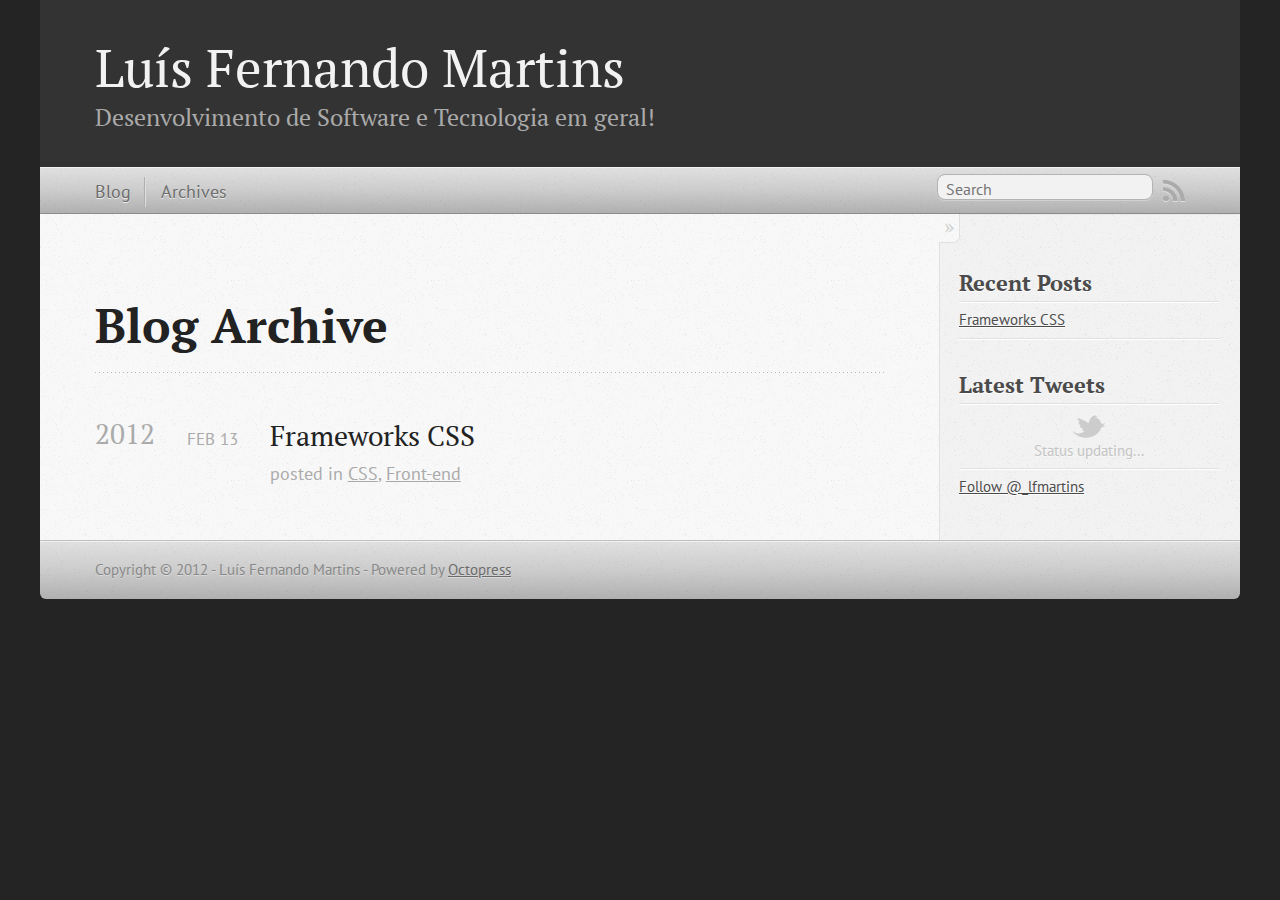
==== commit bb794588: "Site updated at 2012-03-03 20:17:33 UTC" ====
--- a/blog/archives/index.html
+++ b/blog/archives/index.html
@@ -9,7 +9,8 @@
   <meta name="author" content="Luís Fernando Martins">
 
   
-  <meta name="description" content=" Blog Archive Recent Posts Latest Tweets Status updating... $.domReady(function(){ getTwitterFeed("_lfmartins", 4, false); }); Follow @_lfmartins ">
+  <meta name="description" content="Blog Archive 2012 Frameworks CSS
+Feb 13 2012 posted in CSS, Front-end Recent Posts Frameworks CSS Latest Tweets Status updating... $.domReady( &hellip;">
   
 
   <!-- http://t.co/dKP3o1e -->
@@ -72,6 +73,23 @@
   
   <div id="blog-archives">
 
+
+
+  
+  <h2>2012</h2>
+
+<article>
+  
+<h1><a href="/blog/2012/02/13/frameworks-css/">Frameworks CSS</a></h1>
+<time datetime="2012-02-13T16:56:00-02:00" pubdate><span class='month'>Feb</span> <span class='day'>13</span> <span class='year'>2012</span></time>
+
+<footer>
+  <span class="categories">posted in <a class='category' href='/blog/categories/css/'>CSS</a>, <a class='category' href='/blog/categories/front-end/'>Front-end</a></span>
+</footer>
+
+
+</article>
+
 </div>
 
   
@@ -84,6 +102,10 @@
     <section>
   <h1>Recent Posts</h1>
   <ul id="recent_posts">
+    
+      <li class="post">
+        <a href="/blog/2012/02/13/frameworks-css/">Frameworks CSS</a>
+      </li>
     
   </ul>
 </section>
--- a/stylesheets/screen.css
+++ b/stylesheets/screen.css
@@ -1 +1 @@
-html,body,div,span,applet,object,iframe,h1,h2,h3,h4,h5,h6,p,blockquote,pre,a,abbr,acronym,address,big,cite,code,del,dfn,em,img,ins,kbd,q,s,samp,small,strike,strong,sub,sup,tt,var,b,u,i,center,dl,dt,dd,ol,ul,li,fieldset,form,label,legend,table,caption,tbody,tfoot,thead,tr,th,td,article,aside,canvas,details,embed,figure,figcaption,footer,header,hgroup,menu,nav,output,ruby,section,summary,time,mark,audio,video{margin:0;padding:0;border:0;font-size:100%;font:inherit;vertical-align:baseline}body{line-height:1}ol,ul{list-style:none}table{border-collapse:collapse;border-spacing:0}caption,th,td{text-align:left;font-weight:normal;vertical-align:middle}q,blockquote{quotes:none}q:before,q:after,blockquote:before,blockquote:after{content:"";content:none}a img{border:none}article,aside,details,figcaption,figure,footer,header,hgroup,menu,nav,section,summary{display:block}article,aside,details,figcaption,figure,footer,header,hgroup,menu,nav,section,summary{display:block}a{color:#1863a1}a:visited{color:#751590}a:focus{color:#0181eb}a:hover{color:#0181eb}a:active{color:#01579f}aside.sidebar a{color:#1863a1}aside.sidebar a:focus{color:#0181eb}aside.sidebar a:hover{color:#0181eb}aside.sidebar a:active{color:#01579f}a{-moz-transition:color 0.3s;-webkit-transition:color 0.3s;-o-transition:color 0.3s;transition:color 0.3s}html{background:#252525 url('/images/line-tile.png?1330790885') top left}body > div{background:#f2f2f2 url('/images/noise.png?1330790885') top left;border-bottom:1px solid #bfbfbf}body > div > div{background:#f8f8f8 url('/images/noise.png?1330790885') top left;border-right:1px solid #e0e0e0}.heading,body > header h1,h1,h2,h3,h4,h5,h6{font-family:"PT Serif", "Georgia", "Helvetica Neue", Arial, sans-serif}.sans,body > header h2,body > nav form .search,body > nav a,article header p.meta,article > footer,#content .blog-index footer,html .gist .gist-file .gist-meta,#blog-archives a.category,#blog-archives time,aside.sidebar section,body > footer{font-family:"PT Sans", "Helvetica Neue", Arial, sans-serif}.serif,body,#content .blog-index a[rel=full-article]{font-family:"PT Serif", Georgia, Times, "Times New Roman", serif}.mono,pre,code,tt,p code,li code{font-family:Menlo, Monaco, "Andale Mono", "lucida console", "Courier New", monospace}body > header h1{font-size:2.2em;font-family:"PT Serif", "Georgia", "Helvetica Neue", Arial, sans-serif;font-weight:normal;line-height:1.2em;margin-bottom:0.6667em}body > header h2{font-family:"PT Serif", "Georgia", "Helvetica Neue", Arial, sans-serif}body{line-height:1.5em;color:#222}h1{font-size:2.2em;line-height:1.2em}@media only screen and (min-width: 992px){body{font-size:1.15em}h1{font-size:2.6em;line-height:1.2em}}h1,h2,h3,h4,h5,h6{text-rendering:optimizelegibility;margin-bottom:1em;font-weight:bold}h2,section h1{font-size:1.5em}h3,section h2,section section h1{font-size:1.3em}h4,section h3,section section h2,section section section h1{font-size:1em}h5,section h4,section section h3{font-size:.9em}h6,section h5,section section h4,section section section h3{font-size:.8em}p,blockquote,ul,ol{margin-bottom:1.5em}ul{list-style-type:disc}ul ul{list-style-type:circle;margin-bottom:0px}ul ul ul{list-style-type:square;margin-bottom:0px}ol{list-style-type:decimal}ol ol{list-style-type:lower-alpha;margin-bottom:0px}ol ol ol{list-style-type:lower-roman;margin-bottom:0px}ul,ul ul,ul ol,ol,ol ul,ol ol{margin-left:1.3em}strong{font-weight:bold}em{font-style:italic}sup,sub{font-size:0.8em;position:relative;display:inline-block}sup{top:-0.5em}sub{bottom:-0.5em}q{font-style:italic}q:before{content:"\201C"}q:after{content:"\201D"}em,dfn{font-style:italic}strong,dfn{font-weight:bold}del,s{text-decoration:line-through}abbr,acronym{border-bottom:1px dotted;cursor:help}sub,sup{line-height:0}hr{margin-bottom:0.2em}small{font-size:.8em}big{font-size:1.2em}blockquote{font-style:italic;position:relative;font-size:1.2em;line-height:1.5em;padding-left:1em;border-left:4px solid rgba(170,170,170,0.5)}blockquote cite{font-style:italic}blockquote cite a{color:#aaa !important;word-wrap:break-word}blockquote cite:before{content:'\2014';padding-right:.3em;padding-left:.3em;color:#aaa}@media only screen and (min-width: 992px){blockquote{padding-left:1.5em;border-left-width:4px}}.pullquote-right:before,.pullquote-left:before{padding:0;border:none;content:attr(data-pullquote);float:right;width:45%;margin:.5em 0 1em 1.5em;position:relative;top:7px;font-size:1.4em;line-height:1.45em}.pullquote-left:before{float:left;margin:.5em 1.5em 1em 0}.force-wrap,article a,aside.sidebar a{white-space:-moz-pre-wrap;white-space:-pre-wrap;white-space:-o-pre-wrap;white-space:pre-wrap;word-wrap:break-word}.group,body > header,body > nav,body > footer,body #content > article,body #content > div > article,body #content > div > section,body div.pagination,aside.sidebar,#main,#content,.collapse-sidebar aside.sidebar{*zoom:1}.group:after,body > header:after,body > nav:after,body > footer:after,body #content > article:after,body #content > div > article:after,body #content > div > section:after,body div.pagination:after,aside.sidebar:after,#main:after,#content:after,.collapse-sidebar aside.sidebar:after{content:"";display:table;clear:both}body{-webkit-text-size-adjust:none;max-width:1200px;position:relative;margin:0 auto}body > header,body > nav,body > footer,body #content > article,body #content > div > article,body #content > div > section{padding-left:18px;padding-right:18px}@media only screen and (min-width: 480px){body > header,body > nav,body > footer,body #content > article,body #content > div > article,body #content > div > section{padding-left:25px;padding-right:25px}}@media only screen and (min-width: 768px){body > header,body > nav,body > footer,body #content > article,body #content > div > article,body #content > div > section{padding-left:35px;padding-right:35px}}@media only screen and (min-width: 992px){body > header,body > nav,body > footer,body #content > article,body #content > div > article,body #content > div > section{padding-left:55px;padding-right:55px}}body div.pagination{margin-left:18px;margin-right:18px}@media only screen and (min-width: 480px){body div.pagination{margin-left:25px;margin-right:25px}}@media only screen and (min-width: 768px){body div.pagination{margin-left:35px;margin-right:35px}}@media only screen and (min-width: 992px){body div.pagination{margin-left:55px;margin-right:55px}}body > header{font-size:1em;padding-top:1.5em;padding-bottom:1.5em}#content{overflow:hidden}#content > div,#content > article{width:100%}aside.sidebar{float:none;padding:0 18px 1px;background-color:#f7f7f7;border-top:1px solid #e0e0e0}.flex-content,article img,article video,article .flash-video,aside.sidebar img{max-width:100%;height:auto}.basic-alignment.left,article img.left,article video.left,article .left.flash-video,aside.sidebar img.left{float:left;margin-right:1.5em}.basic-alignment.right,article img.right,article video.right,article .right.flash-video,aside.sidebar img.right{float:right;margin-left:1.5em}.basic-alignment.center,article img.center,article video.center,article .center.flash-video,aside.sidebar img.center{display:block;margin:0 auto 1.5em}.basic-alignment.left,article img.left,article video.left,article .left.flash-video,aside.sidebar img.left,.basic-alignment.right,article img.right,article video.right,article .right.flash-video,aside.sidebar img.right{margin-bottom:.8em}.toggle-sidebar,.no-sidebar .toggle-sidebar{display:none}@media only screen and (min-width: 750px){body.sidebar-footer aside.sidebar{float:none;width:auto;clear:left;margin:0;padding:0 35px 1px;background-color:#f7f7f7;border-top:1px solid #eaeaea}body.sidebar-footer aside.sidebar section.odd,body.sidebar-footer aside.sidebar section.even{float:left;width:48%}body.sidebar-footer aside.sidebar section.odd{margin-left:0}body.sidebar-footer aside.sidebar section.even{margin-left:4%}body.sidebar-footer aside.sidebar.thirds section{width:30%;margin-left:5%}body.sidebar-footer aside.sidebar.thirds section.first{margin-left:0;clear:both}}body.sidebar-footer #content{margin-right:0px}body.sidebar-footer .toggle-sidebar{display:none}@media only screen and (min-width: 550px){body > header{font-size:1em}}@media only screen and (min-width: 750px){aside.sidebar{float:none;width:auto;clear:left;margin:0;padding:0 35px 1px;background-color:#f7f7f7;border-top:1px solid #eaeaea}aside.sidebar section.odd,aside.sidebar section.even{float:left;width:48%}aside.sidebar section.odd{margin-left:0}aside.sidebar section.even{margin-left:4%}aside.sidebar.thirds section{width:30%;margin-left:5%}aside.sidebar.thirds section.first{margin-left:0;clear:both}}@media only screen and (min-width: 768px){body{-webkit-text-size-adjust:auto}body > header{font-size:1.2em}#main{padding:0;margin:0 auto}#content{overflow:visible;margin-right:240px;position:relative}.no-sidebar #content{margin-right:0;border-right:0}.collapse-sidebar #content{margin-right:20px}#content > div,#content > article{padding-top:17.5px;padding-bottom:17.5px;float:left}aside.sidebar{width:210px;padding:0 15px 15px;background:none;clear:none;float:left;margin:0 -100% 0 0}aside.sidebar section{width:auto;margin-left:0}aside.sidebar section.odd,aside.sidebar section.even{float:none;width:auto;margin-left:0}.collapse-sidebar aside.sidebar{float:none;width:auto;clear:left;margin:0;padding:0 35px 1px;background-color:#f7f7f7;border-top:1px solid #eaeaea}.collapse-sidebar aside.sidebar section.odd,.collapse-sidebar aside.sidebar section.even{float:left;width:48%}.collapse-sidebar aside.sidebar section.odd{margin-left:0}.collapse-sidebar aside.sidebar section.even{margin-left:4%}.collapse-sidebar aside.sidebar.thirds section{width:30%;margin-left:5%}.collapse-sidebar aside.sidebar.thirds section.first{margin-left:0;clear:both}}@media only screen and (min-width: 992px){body > header{font-size:1.3em}#content{margin-right:300px}#content > div,#content > article{padding-top:27.5px;padding-bottom:27.5px}aside.sidebar{width:260px;padding:1.2em 20px 20px}.collapse-sidebar aside.sidebar{padding-left:55px;padding-right:55px}}@media only screen and (min-width: 768px){ul,ol{margin-left:0}}body > header{background:#333}body > header h1{display:inline-block;margin:0}body > header h1 a,body > header h1 a:visited,body > header h1 a:hover{color:#f2f2f2;text-decoration:none}body > header h2{margin:.2em 0 0;font-size:1em;color:#aaa;font-weight:normal}body > nav{position:relative;background-color:#ccc;background:url('/images/noise.png?1330790885'),-webkit-gradient(linear, 50% 0%, 50% 100%, color-stop(0%, #e0e0e0), color-stop(50%, #cccccc), color-stop(100%, #b0b0b0));background:url('/images/noise.png?1330790885'),-webkit-linear-gradient(#e0e0e0,#cccccc,#b0b0b0);background:url('/images/noise.png?1330790885'),-moz-linear-gradient(#e0e0e0,#cccccc,#b0b0b0);background:url('/images/noise.png?1330790885'),-o-linear-gradient(#e0e0e0,#cccccc,#b0b0b0);background:url('/images/noise.png?1330790885'),-ms-linear-gradient(#e0e0e0,#cccccc,#b0b0b0);background:url('/images/noise.png?1330790885'),linear-gradient(#e0e0e0,#cccccc,#b0b0b0);border-top:1px solid #f2f2f2;border-bottom:1px solid #8c8c8c;padding-top:.35em;padding-bottom:.35em}body > nav form{-moz-background-clip:padding;-webkit-background-clip:padding;-o-background-clip:padding-box;-ms-background-clip:padding-box;-khtml-background-clip:padding-box;background-clip:padding-box;margin:0;padding:0}body > nav form .search{padding:.3em .5em 0;font-size:.85em;line-height:1.1em;width:95%;-moz-border-radius:0.5em;-webkit-border-radius:0.5em;-o-border-radius:0.5em;-ms-border-radius:0.5em;-khtml-border-radius:0.5em;border-radius:0.5em;-moz-background-clip:padding;-webkit-background-clip:padding;-o-background-clip:padding-box;-ms-background-clip:padding-box;-khtml-background-clip:padding-box;background-clip:padding-box;-moz-box-shadow:#d1d1d1 0 1px;-webkit-box-shadow:#d1d1d1 0 1px;-o-box-shadow:#d1d1d1 0 1px;box-shadow:#d1d1d1 0 1px;background-color:#f2f2f2;border:1px solid #b3b3b3;color:#888}body > nav form .search:focus{color:#444;border-color:#80b1df;-moz-box-shadow:#80b1df 0 0 4px,#80b1df 0 0 3px inset;-webkit-box-shadow:#80b1df 0 0 4px,#80b1df 0 0 3px inset;-o-box-shadow:#80b1df 0 0 4px,#80b1df 0 0 3px inset;box-shadow:#80b1df 0 0 4px,#80b1df 0 0 3px inset;background-color:#fff;outline:none}body > nav fieldset[role=search]{float:right;width:48%}body > nav fieldset.mobile-nav{float:left;width:48%}body > nav fieldset.mobile-nav select{width:100%;font-size:.8em;border:1px solid #888}body > nav ul{display:none}@media only screen and (min-width: 550px){body > nav{font-size:.9em}body > nav ul{margin:0;padding:0;border:0;overflow:hidden;*zoom:1;float:left;display:block;padding-top:.15em}body > nav ul li{list-style-image:none;list-style-type:none;margin-left:0px;white-space:nowrap;display:inline;float:left;padding-left:0;padding-right:0}body > nav ul li:first-child,body > nav ul li.first{padding-left:0}body > nav ul li:last-child{padding-right:0}body > nav ul li.last{padding-right:0}body > nav ul.subscription{margin-left:.8em;float:right}body > nav ul.subscription li:last-child a{padding-right:0}body > nav ul li{margin:0}body > nav a{color:#6b6b6b;text-shadow:#ebebeb 0 1px;float:left;text-decoration:none;font-size:1.1em;padding:.1em 0;line-height:1.5em}body > nav a:visited{color:#6b6b6b}body > nav a:hover{color:#2b2b2b}body > nav li + li{border-left:1px solid #b0b0b0;margin-left:.8em}body > nav li + li a{padding-left:.8em;border-left:1px solid #dedede}body > nav form{float:right;text-align:left;padding-left:.8em;width:175px}body > nav form .search{width:93%;font-size:.95em;line-height:1.2em}body > nav ul[data-subscription$=email] + form{width:97px}body > nav ul[data-subscription$=email] + form .search{width:91%}body > nav fieldset.mobile-nav{display:none}body > nav fieldset[role=search]{width:99%}}@media only screen and (min-width: 992px){body > nav form{width:215px}body > nav ul[data-subscription$=email] + form{width:147px}}.no-placeholder body > nav .search{background:#f2f2f2 url('/images/search.png?1330790885') 0.3em 0.25em no-repeat;text-indent:1.3em}@media only screen and (min-width: 550px){.maskImage body > nav ul[data-subscription$=email] + form{width:123px}}@media only screen and (min-width: 992px){.maskImage body > nav ul[data-subscription$=email] + form{width:173px}}.maskImage ul.subscription{position:relative;top:.2em}.maskImage ul.subscription li,.maskImage ul.subscription a{border:0;padding:0}.maskImage a[rel=subscribe-rss]{position:relative;top:0px;text-indent:-999999em;background-color:#dedede;border:0;padding:0}.maskImage a[rel=subscribe-rss],.maskImage a[rel=subscribe-rss]:after{-moz-mask-image:url('/images/rss.png?1330790885');-webkit-mask-image:url('/images/rss.png?1330790885');-o-mask-image:url('/images/rss.png?1330790885');-ms-mask-image:url('/images/rss.png?1330790885');-khtml-mask-image:url('/images/rss.png?1330790885');mask-image:url('/images/rss.png?1330790885');-moz-mask-repeat:no-repeat;-webkit-mask-repeat:no-repeat;-o-mask-repeat:no-repeat;-ms-mask-repeat:no-repeat;-khtml-mask-repeat:no-repeat;mask-repeat:no-repeat;width:22px;height:22px}.maskImage a[rel=subscribe-rss]:after{content:"";position:absolute;top:-1px;left:0;background-color:#ababab}.maskImage a[rel=subscribe-rss]:hover:after{background-color:#9e9e9e}.maskImage a[rel=subscribe-email]{position:relative;top:0px;text-indent:-999999em;background-color:#dedede;border:0;padding:0}.maskImage a[rel=subscribe-email],.maskImage a[rel=subscribe-email]:after{-moz-mask-image:url('/images/email.png?1330790885');-webkit-mask-image:url('/images/email.png?1330790885');-o-mask-image:url('/images/email.png?1330790885');-ms-mask-image:url('/images/email.png?1330790885');-khtml-mask-image:url('/images/email.png?1330790885');mask-image:url('/images/email.png?1330790885');-moz-mask-repeat:no-repeat;-webkit-mask-repeat:no-repeat;-o-mask-repeat:no-repeat;-ms-mask-repeat:no-repeat;-khtml-mask-repeat:no-repeat;mask-repeat:no-repeat;width:28px;height:22px}.maskImage a[rel=subscribe-email]:after{content:"";position:absolute;top:-1px;left:0;background-color:#ababab}.maskImage a[rel=subscribe-email]:hover:after{background-color:#9e9e9e}article{padding-top:1em}article header{position:relative;padding-top:2em;padding-bottom:1em;margin-bottom:1em;background:url('[data-uri]') bottom left repeat-x}article header h1{margin:0}article header h1 a{text-decoration:none}article header h1 a:hover{text-decoration:underline}article header p{font-size:.9em;color:#aaa;margin:0}article header p.meta{text-transform:uppercase;position:absolute;top:0}@media only screen and (min-width: 768px){article header{margin-bottom:1.5em;padding-bottom:1em;background:url('[data-uri]') bottom left repeat-x}}article h2{padding-top:0.8em;background:url('[data-uri]') top left repeat-x}.entry-content article h2:first-child,article header + h2{padding-top:0}article h2:first-child,article header + h2{background:none}article .feature{padding-top:.5em;margin-bottom:1em;padding-bottom:1em;background:url('[data-uri]') bottom left repeat-x;font-size:2.0em;font-style:italic;line-height:1.3em}article img,article video,article .flash-video{-moz-border-radius:0.3em;-webkit-border-radius:0.3em;-o-border-radius:0.3em;-ms-border-radius:0.3em;-khtml-border-radius:0.3em;border-radius:0.3em;-moz-box-shadow:rgba(0,0,0,0.15) 0 1px 4px;-webkit-box-shadow:rgba(0,0,0,0.15) 0 1px 4px;-o-box-shadow:rgba(0,0,0,0.15) 0 1px 4px;box-shadow:rgba(0,0,0,0.15) 0 1px 4px;-moz-box-sizing:border-box;-webkit-box-sizing:border-box;-ms-box-sizing:border-box;box-sizing:border-box;border:white 0.5em solid}article video,article .flash-video{margin:0 auto 1.5em}article video{display:block;width:100%}article .flash-video > div{position:relative;display:block;padding-bottom:56.25%;padding-top:1px;height:0;overflow:hidden}article .flash-video > div iframe,article .flash-video > div object,article .flash-video > div embed{position:absolute;top:0;left:0;width:100%;height:100%}article > footer{padding-bottom:2.5em;margin-top:2em}article > footer p.meta{margin-bottom:.8em;font-size:.85em;clear:both;overflow:hidden}.blog-index article + article{background:url('[data-uri]') top left repeat-x}#content .blog-index{padding-top:0;padding-bottom:0}#content .blog-index article{padding-top:2em}#content .blog-index article header{background:none;padding-bottom:0}#content .blog-index article h1{font-size:2.2em}#content .blog-index article h1 a{color:inherit}#content .blog-index article h1 a:hover{color:#0181eb}#content .blog-index a[rel=full-article]{background:#ebebeb;display:inline-block;padding:.4em .8em;margin-right:.5em;text-decoration:none;color:#666;-moz-transition:background-color 0.5s;-webkit-transition:background-color 0.5s;-o-transition:background-color 0.5s;transition:background-color 0.5s}#content .blog-index a[rel=full-article]:hover{background:#0181eb;text-shadow:none;color:#f8f8f8}#content .blog-index footer{margin-top:1em}.separator,article > footer .byline + time:before,article > footer time + time:before,article > footer .comments:before,article > footer .byline ~ .categories:before{content:"\2022 ";padding:0 .4em 0 .2em;display:inline-block}#content div.pagination{text-align:center;font-size:.95em;position:relative;background:url('[data-uri]') top left repeat-x;padding-top:1.5em;padding-bottom:1.5em}#content div.pagination a{text-decoration:none;color:#aaa}#content div.pagination a.prev{position:absolute;left:0}#content div.pagination a.next{position:absolute;right:0}#content div.pagination a:hover{color:#0181eb}#content div.pagination a[href*=archive]:before,#content div.pagination a[href*=archive]:after{content:'\2014';padding:0 .3em}p.meta + .sharing{padding-top:1em;padding-left:0;background:url('[data-uri]') top left repeat-x}#fb-root{display:none}.highlight,html .gist .gist-file .gist-syntax .gist-highlight{border:1px solid #05232b !important}.highlight table td.code,html .gist .gist-file .gist-syntax .gist-highlight table td.code{width:100%}.highlight .line-numbers,html .gist .gist-file .gist-syntax .gist-highlight .line-numbers{text-align:right;font-size:13px;line-height:1.45em;background:#073642 url('/images/noise.png?1330790885') top left !important;border-right:1px solid #00232c !important;-moz-box-shadow:#083e4b -1px 0 inset;-webkit-box-shadow:#083e4b -1px 0 inset;-o-box-shadow:#083e4b -1px 0 inset;box-shadow:#083e4b -1px 0 inset;text-shadow:#021014 0 -1px;padding:.8em !important;-moz-border-radius:0;-webkit-border-radius:0;-o-border-radius:0;-ms-border-radius:0;-khtml-border-radius:0;border-radius:0}.highlight .line-numbers span,html .gist .gist-file .gist-syntax .gist-highlight .line-numbers span{color:#586e75 !important}figure.code,.gist-file,pre{-moz-box-shadow:rgba(0,0,0,0.06) 0 0 10px;-webkit-box-shadow:rgba(0,0,0,0.06) 0 0 10px;-o-box-shadow:rgba(0,0,0,0.06) 0 0 10px;box-shadow:rgba(0,0,0,0.06) 0 0 10px}figure.code .highlight pre,.gist-file .highlight pre,pre .highlight pre{-moz-box-shadow:none;-webkit-box-shadow:none;-o-box-shadow:none;box-shadow:none}html .gist .gist-file{margin-bottom:1.8em;position:relative;border:none;padding-top:26px !important}html .gist .gist-file .gist-syntax{border-bottom:0 !important;background:none !important}html .gist .gist-file .gist-syntax .gist-highlight{background:#002b36 !important}html .gist .gist-file .gist-meta{padding:.6em 0.8em;border:1px solid #083e4b !important;color:#586e75;font-size:.7em !important;background:#073642 url('/images/noise.png?1330790885') top left;line-height:1.5em}html .gist .gist-file .gist-meta a{color:#75878b !important;text-decoration:none}html .gist .gist-file .gist-meta a:hover{text-decoration:underline}html .gist .gist-file .gist-meta a:hover{color:#93a1a1 !important}html .gist .gist-file .gist-meta a[href*='#file']{position:absolute;top:0;left:0;right:-10px;color:#474747 !important}html .gist .gist-file .gist-meta a[href*='#file']:hover{color:#1863a1 !important}html .gist .gist-file .gist-meta a[href*=raw]{top:.4em}pre{background:#002b36 url('/images/noise.png?1330790885') top left;-moz-border-radius:0.4em;-webkit-border-radius:0.4em;-o-border-radius:0.4em;-ms-border-radius:0.4em;-khtml-border-radius:0.4em;border-radius:0.4em;border:1px solid #05232b;line-height:1.45em;font-size:13px;margin-bottom:2.1em;padding:.8em 1em;color:#93a1a1;overflow:auto}h3.filename + pre{-moz-border-radius-topleft:0px;-webkit-border-top-left-radius:0px;-o-border-top-left-radius:0px;-ms-border-top-left-radius:0px;-khtml-border-top-left-radius:0px;border-top-left-radius:0px;-moz-border-radius-topright:0px;-webkit-border-top-right-radius:0px;-o-border-top-right-radius:0px;-ms-border-top-right-radius:0px;-khtml-border-top-right-radius:0px;border-top-right-radius:0px}p code,li code{display:inline-block;white-space:no-wrap;background:#fff;font-size:.8em;line-height:1.5em;color:#555;border:1px solid #ddd;-moz-border-radius:0.4em;-webkit-border-radius:0.4em;-o-border-radius:0.4em;-ms-border-radius:0.4em;-khtml-border-radius:0.4em;border-radius:0.4em;padding:0 .3em;margin:-1px 0}p pre code,li pre code{font-size:1em !important;background:none;border:none}.pre-code,html .gist .gist-file .gist-syntax .gist-highlight pre,.highlight code{font-family:Menlo,Monaco,"Andale Mono","lucida console","Courier New",monospace !important;overflow:scroll;overflow-y:hidden;display:block;padding:.8em !important;overflow-x:auto;line-height:1.45em;background:#002b36 url('/images/noise.png?1330790885') top left !important;color:#93a1a1 !important}.pre-code *::-moz-selection,html .gist .gist-file .gist-syntax .gist-highlight pre *::-moz-selection,.highlight code *::-moz-selection{background:#386774;color:inherit;text-shadow:#002b36 0 1px}.pre-code *::-webkit-selection,html .gist .gist-file .gist-syntax .gist-highlight pre *::-webkit-selection,.highlight code *::-webkit-selection{background:#386774;color:inherit;text-shadow:#002b36 0 1px}.pre-code *::selection,html .gist .gist-file .gist-syntax .gist-highlight pre *::selection,.highlight code *::selection{background:#386774;color:inherit;text-shadow:#002b36 0 1px}.pre-code span,html .gist .gist-file .gist-syntax .gist-highlight pre span,.highlight code span{color:#93a1a1 !important}.pre-code span,html .gist .gist-file .gist-syntax .gist-highlight pre span,.highlight code span{font-style:normal !important;font-weight:normal !important}.pre-code .c,html .gist .gist-file .gist-syntax .gist-highlight pre .c,.highlight code .c{color:#586e75 !important;font-style:italic !important}.pre-code .cm,html .gist .gist-file .gist-syntax .gist-highlight pre .cm,.highlight code .cm{color:#586e75 !important;font-style:italic !important}.pre-code .cp,html .gist .gist-file .gist-syntax .gist-highlight pre .cp,.highlight code .cp{color:#586e75 !important;font-style:italic !important}.pre-code .c1,html .gist .gist-file .gist-syntax .gist-highlight pre .c1,.highlight code .c1{color:#586e75 !important;font-style:italic !important}.pre-code .cs,html .gist .gist-file .gist-syntax .gist-highlight pre .cs,.highlight code .cs{color:#586e75 !important;font-weight:bold !important;font-style:italic !important}.pre-code .err,html .gist .gist-file .gist-syntax .gist-highlight pre .err,.highlight code .err{color:#dc322f !important;background:none !important}.pre-code .k,html .gist .gist-file .gist-syntax .gist-highlight pre .k,.highlight code .k{color:#cb4b16 !important}.pre-code .o,html .gist .gist-file .gist-syntax .gist-highlight pre .o,.highlight code .o{color:#93a1a1 !important;font-weight:bold !important}.pre-code .p,html .gist .gist-file .gist-syntax .gist-highlight pre .p,.highlight code .p{color:#93a1a1 !important}.pre-code .ow,html .gist .gist-file .gist-syntax .gist-highlight pre .ow,.highlight code .ow{color:#2aa198 !important;font-weight:bold !important}.pre-code .gd,html .gist .gist-file .gist-syntax .gist-highlight pre .gd,.highlight code .gd{color:#93a1a1 !important;background-color:#372c34 !important;display:inline-block}.pre-code .gd .x,html .gist .gist-file .gist-syntax .gist-highlight pre .gd .x,.highlight code .gd .x{color:#93a1a1 !important;background-color:#4d2d33 !important;display:inline-block}.pre-code .ge,html .gist .gist-file .gist-syntax .gist-highlight pre .ge,.highlight code .ge{color:#93a1a1 !important;font-style:italic !important}.pre-code .gh,html .gist .gist-file .gist-syntax .gist-highlight pre .gh,.highlight code .gh{color:#586e75 !important}.pre-code .gi,html .gist .gist-file .gist-syntax .gist-highlight pre .gi,.highlight code .gi{color:#93a1a1 !important;background-color:#1a412b !important;display:inline-block}.pre-code .gi .x,html .gist .gist-file .gist-syntax .gist-highlight pre .gi .x,.highlight code .gi .x{color:#93a1a1 !important;background-color:#355720 !important;display:inline-block}.pre-code .gs,html .gist .gist-file .gist-syntax .gist-highlight pre .gs,.highlight code .gs{color:#93a1a1 !important;font-weight:bold !important}.pre-code .gu,html .gist .gist-file .gist-syntax .gist-highlight pre .gu,.highlight code .gu{color:#6c71c4 !important}.pre-code .kc,html .gist .gist-file .gist-syntax .gist-highlight pre .kc,.highlight code .kc{color:#859900 !important;font-weight:bold !important}.pre-code .kd,html .gist .gist-file .gist-syntax .gist-highlight pre .kd,.highlight code .kd{color:#268bd2 !important}.pre-code .kp,html .gist .gist-file .gist-syntax .gist-highlight pre .kp,.highlight code .kp{color:#cb4b16 !important;font-weight:bold !important}.pre-code .kr,html .gist .gist-file .gist-syntax .gist-highlight pre .kr,.highlight code .kr{color:#d33682 !important;font-weight:bold !important}.pre-code .kt,html .gist .gist-file .gist-syntax .gist-highlight pre .kt,.highlight code .kt{color:#2aa198 !important}.pre-code .n,html .gist .gist-file .gist-syntax .gist-highlight pre .n,.highlight code .n{color:#268bd2 !important}.pre-code .na,html .gist .gist-file .gist-syntax .gist-highlight pre .na,.highlight code .na{color:#268bd2 !important}.pre-code .nb,html .gist .gist-file .gist-syntax .gist-highlight pre .nb,.highlight code .nb{color:#859900 !important}.pre-code .nc,html .gist .gist-file .gist-syntax .gist-highlight pre .nc,.highlight code .nc{color:#d33682 !important}.pre-code .no,html .gist .gist-file .gist-syntax .gist-highlight pre .no,.highlight code .no{color:#b58900 !important}.pre-code .nl,html .gist .gist-file .gist-syntax .gist-highlight pre .nl,.highlight code .nl{color:#859900 !important}.pre-code .ne,html .gist .gist-file .gist-syntax .gist-highlight pre .ne,.highlight code .ne{color:#268bd2 !important;font-weight:bold !important}.pre-code .nf,html .gist .gist-file .gist-syntax .gist-highlight pre .nf,.highlight code .nf{color:#268bd2 !important;font-weight:bold !important}.pre-code .nn,html .gist .gist-file .gist-syntax .gist-highlight pre .nn,.highlight code .nn{color:#b58900 !important}.pre-code .nt,html .gist .gist-file .gist-syntax .gist-highlight pre .nt,.highlight code .nt{color:#268bd2 !important;font-weight:bold !important}.pre-code .nx,html .gist .gist-file .gist-syntax .gist-highlight pre .nx,.highlight code .nx{color:#b58900 !important}.pre-code .vg,html .gist .gist-file .gist-syntax .gist-highlight pre .vg,.highlight code .vg{color:#268bd2 !important}.pre-code .vi,html .gist .gist-file .gist-syntax .gist-highlight pre .vi,.highlight code .vi{color:#268bd2 !important}.pre-code .nv,html .gist .gist-file .gist-syntax .gist-highlight pre .nv,.highlight code .nv{color:#268bd2 !important}.pre-code .mf,html .gist .gist-file .gist-syntax .gist-highlight pre .mf,.highlight code .mf{color:#2aa198 !important}.pre-code .m,html .gist .gist-file .gist-syntax .gist-highlight pre .m,.highlight code .m{color:#2aa198 !important}.pre-code .mh,html .gist .gist-file .gist-syntax .gist-highlight pre .mh,.highlight code .mh{color:#2aa198 !important}.pre-code .mi,html .gist .gist-file .gist-syntax .gist-highlight pre .mi,.highlight code .mi{color:#2aa198 !important}.pre-code .s,html .gist .gist-file .gist-syntax .gist-highlight pre .s,.highlight code .s{color:#2aa198 !important}.pre-code .sd,html .gist .gist-file .gist-syntax .gist-highlight pre .sd,.highlight code .sd{color:#2aa198 !important}.pre-code .s2,html .gist .gist-file .gist-syntax .gist-highlight pre .s2,.highlight code .s2{color:#2aa198 !important}.pre-code .se,html .gist .gist-file .gist-syntax .gist-highlight pre .se,.highlight code .se{color:#dc322f !important}.pre-code .si,html .gist .gist-file .gist-syntax .gist-highlight pre .si,.highlight code .si{color:#268bd2 !important}.pre-code .sr,html .gist .gist-file .gist-syntax .gist-highlight pre .sr,.highlight code .sr{color:#2aa198 !important}.pre-code .s1,html .gist .gist-file .gist-syntax .gist-highlight pre .s1,.highlight code .s1{color:#2aa198 !important}.pre-code div .gd,html .gist .gist-file .gist-syntax .gist-highlight pre div .gd,.highlight code div .gd,.pre-code div .gd .x,html .gist .gist-file .gist-syntax .gist-highlight pre div .gd .x,.highlight code div .gd .x,.pre-code div .gi,html .gist .gist-file .gist-syntax .gist-highlight pre div .gi,.highlight code div .gi,.pre-code div .gi .x,html .gist .gist-file .gist-syntax .gist-highlight pre div .gi .x,.highlight code div .gi .x{display:inline-block;width:100%}.highlight,.gist-highlight{margin-bottom:1.8em;background:#002b36;overflow-y:hidden;overflow-x:auto}.highlight pre,.gist-highlight pre{background:none;-moz-border-radius:none;-webkit-border-radius:none;-o-border-radius:none;-ms-border-radius:none;-khtml-border-radius:none;border-radius:none;border:none;padding:0;margin-bottom:0}pre::-webkit-scrollbar,.highlight::-webkit-scrollbar,.gist-highlight::-webkit-scrollbar{height:.5em;background:rgba(255,255,255,0.15)}pre::-webkit-scrollbar-thumb:horizontal,.highlight::-webkit-scrollbar-thumb:horizontal,.gist-highlight::-webkit-scrollbar-thumb:horizontal{background:rgba(255,255,255,0.2);-webkit-border-radius:4px;border-radius:4px}.highlight code{background:#000}figure.code{background:none;padding:0;border:0;margin-bottom:1.5em}figure.code pre{margin-bottom:0}figure.code figcaption{position:relative}figure.code .highlight{margin-bottom:0}.code-title,html .gist .gist-file .gist-meta a[href*='#file'],h3.filename,figure.code figcaption{text-align:center;font-size:13px;line-height:2em;text-shadow:#cbcccc 0 1px 0;color:#474747;font-weight:normal;margin-bottom:0;-moz-border-radius-topleft:5px;-webkit-border-top-left-radius:5px;-o-border-top-left-radius:5px;-ms-border-top-left-radius:5px;-khtml-border-top-left-radius:5px;border-top-left-radius:5px;-moz-border-radius-topright:5px;-webkit-border-top-right-radius:5px;-o-border-top-right-radius:5px;-ms-border-top-right-radius:5px;-khtml-border-top-right-radius:5px;border-top-right-radius:5px;font-family:"Helvetica Neue", Arial, "Lucida Grande", "Lucida Sans Unicode", Lucida, sans-serif;background:#aaa url('/images/code_bg.png?1330790885') top repeat-x;border:1px solid #565656;border-top-color:#cbcbcb;border-left-color:#a5a5a5;border-right-color:#a5a5a5;border-bottom:0}.download-source,html .gist .gist-file .gist-meta a[href*=raw],figure.code figcaption a{position:absolute;right:.8em;text-decoration:none;color:#666 !important;z-index:1;font-size:13px;text-shadow:#cbcccc 0 1px 0;padding-left:3em}.download-source:hover,html .gist .gist-file .gist-meta a[href*=raw]:hover,figure.code figcaption a:hover{text-decoration:underline}#archive #content > div,#archive #content > div > article{padding-top:0}#blog-archives{color:#aaa}#blog-archives article{padding:1em 0 1em;position:relative;background:url('[data-uri]') bottom left repeat-x}#blog-archives article:last-child{background:none}#blog-archives article footer{padding:0;margin:0}#blog-archives h1{color:#222;margin-bottom:.3em}#blog-archives h2{display:none}#blog-archives h1{font-size:1.5em}#blog-archives h1 a{text-decoration:none;color:inherit;font-weight:normal;display:inline-block}#blog-archives h1 a:hover{text-decoration:underline}#blog-archives h1 a:hover{color:#0181eb}#blog-archives a.category,#blog-archives time{color:#aaa}#blog-archives .entry-content{display:none}#blog-archives time{font-size:.9em;line-height:1.2em}#blog-archives time .month,#blog-archives time .day{display:inline-block}#blog-archives time .month{text-transform:uppercase}#blog-archives p{margin-bottom:1em}#blog-archives a,#blog-archives .entry-content a{color:inherit}#blog-archives a:hover,#blog-archives .entry-content a:hover{color:#0181eb}#blog-archives a:hover{color:#0181eb}@media only screen and (min-width: 550px){#blog-archives article{margin-left:5em}#blog-archives h2{margin-bottom:.3em;font-weight:normal;display:inline-block;position:relative;top:-1px;float:left}#blog-archives h2:first-child{padding-top:.75em}#blog-archives time{position:absolute;text-align:right;left:0em;top:1.8em}#blog-archives .year{display:none}#blog-archives article{padding-left:4.5em;padding-bottom:.7em}#blog-archives a.category{line-height:1.1em}}#content > .category article{margin-left:0;padding-left:6.8em}#content > .category .year{display:inline}.side-shadow-border,aside.sidebar section h1,aside.sidebar li{-moz-box-shadow:#fff 0 1px;-webkit-box-shadow:#fff 0 1px;-o-box-shadow:#fff 0 1px;box-shadow:#fff 0 1px}aside.sidebar{overflow:hidden;color:#4b4b4b;text-shadow:#fff 0 1px}aside.sidebar section{font-size:.8em;line-height:1.4em;margin-bottom:1.5em}aside.sidebar section h1{margin:1.5em 0 0;padding-bottom:.2em;border-bottom:1px solid #e0e0e0}aside.sidebar section h1 + p{padding-top:.4em}aside.sidebar img{-moz-border-radius:0.3em;-webkit-border-radius:0.3em;-o-border-radius:0.3em;-ms-border-radius:0.3em;-khtml-border-radius:0.3em;border-radius:0.3em;-moz-box-shadow:rgba(0,0,0,0.15) 0 1px 4px;-webkit-box-shadow:rgba(0,0,0,0.15) 0 1px 4px;-o-box-shadow:rgba(0,0,0,0.15) 0 1px 4px;box-shadow:rgba(0,0,0,0.15) 0 1px 4px;-moz-box-sizing:border-box;-webkit-box-sizing:border-box;-ms-box-sizing:border-box;box-sizing:border-box;border:#fff 0.3em solid}aside.sidebar ul{margin-bottom:0.5em;margin-left:0}aside.sidebar li{list-style:none;padding:.5em 0;margin:0;border-bottom:1px solid #e0e0e0}aside.sidebar li p:last-child{margin-bottom:0}aside.sidebar a{color:inherit;-moz-transition:color 0.5s;-webkit-transition:color 0.5s;-o-transition:color 0.5s;transition:color 0.5s}aside.sidebar:hover a{color:#1863a1}aside.sidebar:hover a:hover{color:#0181eb}.aside-alt-link,#tweets a[href*='twitter.com/search'],#pinboard_linkroll .pin-tag{color:#7e7e7e}.aside-alt-link:hover,#tweets a[href*='twitter.com/search']:hover,#pinboard_linkroll .pin-tag:hover{color:#0181eb}@media only screen and (min-width: 768px){.toggle-sidebar{outline:none;position:absolute;right:-10px;top:0;bottom:0;display:inline-block;text-decoration:none;color:#cecece;width:9px;cursor:pointer}.toggle-sidebar:hover{background:#e9e9e9;background:-webkit-gradient(linear, 0% 50%, 100% 50%, color-stop(0%, rgba(224,224,224,0.5)), color-stop(100%, rgba(224,224,224,0)));background:-webkit-linear-gradient(left, rgba(224,224,224,0.5),rgba(224,224,224,0));background:-moz-linear-gradient(left, rgba(224,224,224,0.5),rgba(224,224,224,0));background:-o-linear-gradient(left, rgba(224,224,224,0.5),rgba(224,224,224,0));background:-ms-linear-gradient(left, rgba(224,224,224,0.5),rgba(224,224,224,0));background:linear-gradient(left, rgba(224,224,224,0.5),rgba(224,224,224,0))}.toggle-sidebar:after{position:absolute;right:-11px;top:0;width:20px;font-size:1.2em;line-height:1.1em;padding-bottom:.15em;-moz-border-radius-bottomright:0.3em;-webkit-border-bottom-right-radius:0.3em;-o-border-bottom-right-radius:0.3em;-ms-border-bottom-right-radius:0.3em;-khtml-border-bottom-right-radius:0.3em;border-bottom-right-radius:0.3em;text-align:center;background:#f8f8f8 url('/images/noise.png?1330790885') top left;border-bottom:1px solid #e0e0e0;border-right:1px solid #e0e0e0;content:"\00BB";text-indent:-1px}.collapse-sidebar .toggle-sidebar{text-indent:0px;right:-20px;width:19px}.collapse-sidebar .toggle-sidebar:hover{background:#e9e9e9}.collapse-sidebar .toggle-sidebar:after{border-left:1px solid #e0e0e0;text-shadow:#fff 0 1px;content:"\00AB";left:0px;right:0;text-align:center;text-indent:0;border:0;border-right-width:0;background:none}}#tweets .loading{background:url('[data-uri]') no-repeat center 0.5em;color:#c4c4c4;text-shadow:#f8f8f8 0 1px;text-align:center;padding:2.5em 0 .5em}#tweets .loading.error{background:url('[data-uri]') no-repeat center 0.5em}#tweets p{position:relative;padding-right:1em}#tweets a[href*=status]:first-child{color:#a4a4a4;float:right;padding:0 0 .1em 1em;position:relative;right:-1.3em;text-shadow:#fff 0 1px;font-size:.7em;text-decoration:none}#tweets a[href*=status]:first-child span{font-size:1.5em}#tweets a[href*=status]:first-child:hover{color:#0181eb;text-decoration:none}#tweets a[href*='twitter.com/search']{text-decoration:none}#tweets a[href*='twitter.com/search']:hover{text-decoration:underline}.googleplus h1{-moz-box-shadow:none !important;-webkit-box-shadow:none !important;-o-box-shadow:none !important;box-shadow:none !important;border-bottom:0px none !important}.googleplus a{text-decoration:none;white-space:normal !important;line-height:32px}.googleplus a img{float:left;margin-right:0.5em;border:0 none}.googleplus-hidden{position:absolute;top:-1000em;left:-1000em}#pinboard_linkroll .pin-title,#pinboard_linkroll .pin-description{display:block;margin-bottom:.5em}#pinboard_linkroll .pin-tag{text-decoration:none}#pinboard_linkroll .pin-tag:hover{text-decoration:underline}#pinboard_linkroll .pin-tag:after{content:','}#pinboard_linkroll .pin-tag:last-child:after{content:''}.delicious-posts a.delicious-link{margin-bottom:.5em;display:block}.delicious-posts p{font-size:1em}body > footer{font-size:.8em;color:#888;text-shadow:#d9d9d9 0 1px;background-color:#ccc;background:url('/images/noise.png?1330790885'),-webkit-gradient(linear, 50% 0%, 50% 100%, color-stop(0%, #e0e0e0), color-stop(50%, #cccccc), color-stop(100%, #b0b0b0));background:url('/images/noise.png?1330790885'),-webkit-linear-gradient(#e0e0e0,#cccccc,#b0b0b0);background:url('/images/noise.png?1330790885'),-moz-linear-gradient(#e0e0e0,#cccccc,#b0b0b0);background:url('/images/noise.png?1330790885'),-o-linear-gradient(#e0e0e0,#cccccc,#b0b0b0);background:url('/images/noise.png?1330790885'),-ms-linear-gradient(#e0e0e0,#cccccc,#b0b0b0);background:url('/images/noise.png?1330790885'),linear-gradient(#e0e0e0,#cccccc,#b0b0b0);border-top:1px solid #f2f2f2;position:relative;padding-top:1em;padding-bottom:1em;margin-bottom:3em;-moz-border-radius-bottomleft:0.4em;-webkit-border-bottom-left-radius:0.4em;-o-border-bottom-left-radius:0.4em;-ms-border-bottom-left-radius:0.4em;-khtml-border-bottom-left-radius:0.4em;border-bottom-left-radius:0.4em;-moz-border-radius-bottomright:0.4em;-webkit-border-bottom-right-radius:0.4em;-o-border-bottom-right-radius:0.4em;-ms-border-bottom-right-radius:0.4em;-khtml-border-bottom-right-radius:0.4em;border-bottom-right-radius:0.4em;z-index:1}body > footer a{color:#6b6b6b}body > footer a:visited{color:#6b6b6b}body > footer a:hover{color:#484848}body > footer p:last-child{margin-bottom:0}
+html,body,div,span,applet,object,iframe,h1,h2,h3,h4,h5,h6,p,blockquote,pre,a,abbr,acronym,address,big,cite,code,del,dfn,em,img,ins,kbd,q,s,samp,small,strike,strong,sub,sup,tt,var,b,u,i,center,dl,dt,dd,ol,ul,li,fieldset,form,label,legend,table,caption,tbody,tfoot,thead,tr,th,td,article,aside,canvas,details,embed,figure,figcaption,footer,header,hgroup,menu,nav,output,ruby,section,summary,time,mark,audio,video{margin:0;padding:0;border:0;font-size:100%;font:inherit;vertical-align:baseline}body{line-height:1}ol,ul{list-style:none}table{border-collapse:collapse;border-spacing:0}caption,th,td{text-align:left;font-weight:normal;vertical-align:middle}q,blockquote{quotes:none}q:before,q:after,blockquote:before,blockquote:after{content:"";content:none}a img{border:none}article,aside,details,figcaption,figure,footer,header,hgroup,menu,nav,section,summary{display:block}article,aside,details,figcaption,figure,footer,header,hgroup,menu,nav,section,summary{display:block}a{color:#1863a1}a:visited{color:#751590}a:focus{color:#0181eb}a:hover{color:#0181eb}a:active{color:#01579f}aside.sidebar a{color:#1863a1}aside.sidebar a:focus{color:#0181eb}aside.sidebar a:hover{color:#0181eb}aside.sidebar a:active{color:#01579f}a{-moz-transition:color 0.3s;-webkit-transition:color 0.3s;-o-transition:color 0.3s;transition:color 0.3s}html{background:#252525 url('/images/line-tile.png?1330792328') top left}body > div{background:#f2f2f2 url('/images/noise.png?1330792328') top left;border-bottom:1px solid #bfbfbf}body > div > div{background:#f8f8f8 url('/images/noise.png?1330792328') top left;border-right:1px solid #e0e0e0}.heading,body > header h1,h1,h2,h3,h4,h5,h6{font-family:"PT Serif", "Georgia", "Helvetica Neue", Arial, sans-serif}.sans,body > header h2,body > nav form .search,body > nav a,article header p.meta,article > footer,#content .blog-index footer,html .gist .gist-file .gist-meta,#blog-archives a.category,#blog-archives time,aside.sidebar section,body > footer{font-family:"PT Sans", "Helvetica Neue", Arial, sans-serif}.serif,body,#content .blog-index a[rel=full-article]{font-family:"PT Serif", Georgia, Times, "Times New Roman", serif}.mono,pre,code,tt,p code,li code{font-family:Menlo, Monaco, "Andale Mono", "lucida console", "Courier New", monospace}body > header h1{font-size:2.2em;font-family:"PT Serif", "Georgia", "Helvetica Neue", Arial, sans-serif;font-weight:normal;line-height:1.2em;margin-bottom:0.6667em}body > header h2{font-family:"PT Serif", "Georgia", "Helvetica Neue", Arial, sans-serif}body{line-height:1.5em;color:#222}h1{font-size:2.2em;line-height:1.2em}@media only screen and (min-width: 992px){body{font-size:1.15em}h1{font-size:2.6em;line-height:1.2em}}h1,h2,h3,h4,h5,h6{text-rendering:optimizelegibility;margin-bottom:1em;font-weight:bold}h2,section h1{font-size:1.5em}h3,section h2,section section h1{font-size:1.3em}h4,section h3,section section h2,section section section h1{font-size:1em}h5,section h4,section section h3{font-size:.9em}h6,section h5,section section h4,section section section h3{font-size:.8em}p,blockquote,ul,ol{margin-bottom:1.5em}ul{list-style-type:disc}ul ul{list-style-type:circle;margin-bottom:0px}ul ul ul{list-style-type:square;margin-bottom:0px}ol{list-style-type:decimal}ol ol{list-style-type:lower-alpha;margin-bottom:0px}ol ol ol{list-style-type:lower-roman;margin-bottom:0px}ul,ul ul,ul ol,ol,ol ul,ol ol{margin-left:1.3em}strong{font-weight:bold}em{font-style:italic}sup,sub{font-size:0.8em;position:relative;display:inline-block}sup{top:-0.5em}sub{bottom:-0.5em}q{font-style:italic}q:before{content:"\201C"}q:after{content:"\201D"}em,dfn{font-style:italic}strong,dfn{font-weight:bold}del,s{text-decoration:line-through}abbr,acronym{border-bottom:1px dotted;cursor:help}sub,sup{line-height:0}hr{margin-bottom:0.2em}small{font-size:.8em}big{font-size:1.2em}blockquote{font-style:italic;position:relative;font-size:1.2em;line-height:1.5em;padding-left:1em;border-left:4px solid rgba(170,170,170,0.5)}blockquote cite{font-style:italic}blockquote cite a{color:#aaa !important;word-wrap:break-word}blockquote cite:before{content:'\2014';padding-right:.3em;padding-left:.3em;color:#aaa}@media only screen and (min-width: 992px){blockquote{padding-left:1.5em;border-left-width:4px}}.pullquote-right:before,.pullquote-left:before{padding:0;border:none;content:attr(data-pullquote);float:right;width:45%;margin:.5em 0 1em 1.5em;position:relative;top:7px;font-size:1.4em;line-height:1.45em}.pullquote-left:before{float:left;margin:.5em 1.5em 1em 0}.force-wrap,article a,aside.sidebar a{white-space:-moz-pre-wrap;white-space:-pre-wrap;white-space:-o-pre-wrap;white-space:pre-wrap;word-wrap:break-word}.group,body > header,body > nav,body > footer,body #content > article,body #content > div > article,body #content > div > section,body div.pagination,aside.sidebar,#main,#content,.collapse-sidebar aside.sidebar{*zoom:1}.group:after,body > header:after,body > nav:after,body > footer:after,body #content > article:after,body #content > div > article:after,body #content > div > section:after,body div.pagination:after,aside.sidebar:after,#main:after,#content:after,.collapse-sidebar aside.sidebar:after{content:"";display:table;clear:both}body{-webkit-text-size-adjust:none;max-width:1200px;position:relative;margin:0 auto}body > header,body > nav,body > footer,body #content > article,body #content > div > article,body #content > div > section{padding-left:18px;padding-right:18px}@media only screen and (min-width: 480px){body > header,body > nav,body > footer,body #content > article,body #content > div > article,body #content > div > section{padding-left:25px;padding-right:25px}}@media only screen and (min-width: 768px){body > header,body > nav,body > footer,body #content > article,body #content > div > article,body #content > div > section{padding-left:35px;padding-right:35px}}@media only screen and (min-width: 992px){body > header,body > nav,body > footer,body #content > article,body #content > div > article,body #content > div > section{padding-left:55px;padding-right:55px}}body div.pagination{margin-left:18px;margin-right:18px}@media only screen and (min-width: 480px){body div.pagination{margin-left:25px;margin-right:25px}}@media only screen and (min-width: 768px){body div.pagination{margin-left:35px;margin-right:35px}}@media only screen and (min-width: 992px){body div.pagination{margin-left:55px;margin-right:55px}}body > header{font-size:1em;padding-top:1.5em;padding-bottom:1.5em}#content{overflow:hidden}#content > div,#content > article{width:100%}aside.sidebar{float:none;padding:0 18px 1px;background-color:#f7f7f7;border-top:1px solid #e0e0e0}.flex-content,article img,article video,article .flash-video,aside.sidebar img{max-width:100%;height:auto}.basic-alignment.left,article img.left,article video.left,article .left.flash-video,aside.sidebar img.left{float:left;margin-right:1.5em}.basic-alignment.right,article img.right,article video.right,article .right.flash-video,aside.sidebar img.right{float:right;margin-left:1.5em}.basic-alignment.center,article img.center,article video.center,article .center.flash-video,aside.sidebar img.center{display:block;margin:0 auto 1.5em}.basic-alignment.left,article img.left,article video.left,article .left.flash-video,aside.sidebar img.left,.basic-alignment.right,article img.right,article video.right,article .right.flash-video,aside.sidebar img.right{margin-bottom:.8em}.toggle-sidebar,.no-sidebar .toggle-sidebar{display:none}@media only screen and (min-width: 750px){body.sidebar-footer aside.sidebar{float:none;width:auto;clear:left;margin:0;padding:0 35px 1px;background-color:#f7f7f7;border-top:1px solid #eaeaea}body.sidebar-footer aside.sidebar section.odd,body.sidebar-footer aside.sidebar section.even{float:left;width:48%}body.sidebar-footer aside.sidebar section.odd{margin-left:0}body.sidebar-footer aside.sidebar section.even{margin-left:4%}body.sidebar-footer aside.sidebar.thirds section{width:30%;margin-left:5%}body.sidebar-footer aside.sidebar.thirds section.first{margin-left:0;clear:both}}body.sidebar-footer #content{margin-right:0px}body.sidebar-footer .toggle-sidebar{display:none}@media only screen and (min-width: 550px){body > header{font-size:1em}}@media only screen and (min-width: 750px){aside.sidebar{float:none;width:auto;clear:left;margin:0;padding:0 35px 1px;background-color:#f7f7f7;border-top:1px solid #eaeaea}aside.sidebar section.odd,aside.sidebar section.even{float:left;width:48%}aside.sidebar section.odd{margin-left:0}aside.sidebar section.even{margin-left:4%}aside.sidebar.thirds section{width:30%;margin-left:5%}aside.sidebar.thirds section.first{margin-left:0;clear:both}}@media only screen and (min-width: 768px){body{-webkit-text-size-adjust:auto}body > header{font-size:1.2em}#main{padding:0;margin:0 auto}#content{overflow:visible;margin-right:240px;position:relative}.no-sidebar #content{margin-right:0;border-right:0}.collapse-sidebar #content{margin-right:20px}#content > div,#content > article{padding-top:17.5px;padding-bottom:17.5px;float:left}aside.sidebar{width:210px;padding:0 15px 15px;background:none;clear:none;float:left;margin:0 -100% 0 0}aside.sidebar section{width:auto;margin-left:0}aside.sidebar section.odd,aside.sidebar section.even{float:none;width:auto;margin-left:0}.collapse-sidebar aside.sidebar{float:none;width:auto;clear:left;margin:0;padding:0 35px 1px;background-color:#f7f7f7;border-top:1px solid #eaeaea}.collapse-sidebar aside.sidebar section.odd,.collapse-sidebar aside.sidebar section.even{float:left;width:48%}.collapse-sidebar aside.sidebar section.odd{margin-left:0}.collapse-sidebar aside.sidebar section.even{margin-left:4%}.collapse-sidebar aside.sidebar.thirds section{width:30%;margin-left:5%}.collapse-sidebar aside.sidebar.thirds section.first{margin-left:0;clear:both}}@media only screen and (min-width: 992px){body > header{font-size:1.3em}#content{margin-right:300px}#content > div,#content > article{padding-top:27.5px;padding-bottom:27.5px}aside.sidebar{width:260px;padding:1.2em 20px 20px}.collapse-sidebar aside.sidebar{padding-left:55px;padding-right:55px}}@media only screen and (min-width: 768px){ul,ol{margin-left:0}}body > header{background:#333}body > header h1{display:inline-block;margin:0}body > header h1 a,body > header h1 a:visited,body > header h1 a:hover{color:#f2f2f2;text-decoration:none}body > header h2{margin:.2em 0 0;font-size:1em;color:#aaa;font-weight:normal}body > nav{position:relative;background-color:#ccc;background:url('/images/noise.png?1330792328'),-webkit-gradient(linear, 50% 0%, 50% 100%, color-stop(0%, #e0e0e0), color-stop(50%, #cccccc), color-stop(100%, #b0b0b0));background:url('/images/noise.png?1330792328'),-webkit-linear-gradient(#e0e0e0,#cccccc,#b0b0b0);background:url('/images/noise.png?1330792328'),-moz-linear-gradient(#e0e0e0,#cccccc,#b0b0b0);background:url('/images/noise.png?1330792328'),-o-linear-gradient(#e0e0e0,#cccccc,#b0b0b0);background:url('/images/noise.png?1330792328'),-ms-linear-gradient(#e0e0e0,#cccccc,#b0b0b0);background:url('/images/noise.png?1330792328'),linear-gradient(#e0e0e0,#cccccc,#b0b0b0);border-top:1px solid #f2f2f2;border-bottom:1px solid #8c8c8c;padding-top:.35em;padding-bottom:.35em}body > nav form{-moz-background-clip:padding;-webkit-background-clip:padding;-o-background-clip:padding-box;-ms-background-clip:padding-box;-khtml-background-clip:padding-box;background-clip:padding-box;margin:0;padding:0}body > nav form .search{padding:.3em .5em 0;font-size:.85em;line-height:1.1em;width:95%;-moz-border-radius:0.5em;-webkit-border-radius:0.5em;-o-border-radius:0.5em;-ms-border-radius:0.5em;-khtml-border-radius:0.5em;border-radius:0.5em;-moz-background-clip:padding;-webkit-background-clip:padding;-o-background-clip:padding-box;-ms-background-clip:padding-box;-khtml-background-clip:padding-box;background-clip:padding-box;-moz-box-shadow:#d1d1d1 0 1px;-webkit-box-shadow:#d1d1d1 0 1px;-o-box-shadow:#d1d1d1 0 1px;box-shadow:#d1d1d1 0 1px;background-color:#f2f2f2;border:1px solid #b3b3b3;color:#888}body > nav form .search:focus{color:#444;border-color:#80b1df;-moz-box-shadow:#80b1df 0 0 4px,#80b1df 0 0 3px inset;-webkit-box-shadow:#80b1df 0 0 4px,#80b1df 0 0 3px inset;-o-box-shadow:#80b1df 0 0 4px,#80b1df 0 0 3px inset;box-shadow:#80b1df 0 0 4px,#80b1df 0 0 3px inset;background-color:#fff;outline:none}body > nav fieldset[role=search]{float:right;width:48%}body > nav fieldset.mobile-nav{float:left;width:48%}body > nav fieldset.mobile-nav select{width:100%;font-size:.8em;border:1px solid #888}body > nav ul{display:none}@media only screen and (min-width: 550px){body > nav{font-size:.9em}body > nav ul{margin:0;padding:0;border:0;overflow:hidden;*zoom:1;float:left;display:block;padding-top:.15em}body > nav ul li{list-style-image:none;list-style-type:none;margin-left:0px;white-space:nowrap;display:inline;float:left;padding-left:0;padding-right:0}body > nav ul li:first-child,body > nav ul li.first{padding-left:0}body > nav ul li:last-child{padding-right:0}body > nav ul li.last{padding-right:0}body > nav ul.subscription{margin-left:.8em;float:right}body > nav ul.subscription li:last-child a{padding-right:0}body > nav ul li{margin:0}body > nav a{color:#6b6b6b;text-shadow:#ebebeb 0 1px;float:left;text-decoration:none;font-size:1.1em;padding:.1em 0;line-height:1.5em}body > nav a:visited{color:#6b6b6b}body > nav a:hover{color:#2b2b2b}body > nav li + li{border-left:1px solid #b0b0b0;margin-left:.8em}body > nav li + li a{padding-left:.8em;border-left:1px solid #dedede}body > nav form{float:right;text-align:left;padding-left:.8em;width:175px}body > nav form .search{width:93%;font-size:.95em;line-height:1.2em}body > nav ul[data-subscription$=email] + form{width:97px}body > nav ul[data-subscription$=email] + form .search{width:91%}body > nav fieldset.mobile-nav{display:none}body > nav fieldset[role=search]{width:99%}}@media only screen and (min-width: 992px){body > nav form{width:215px}body > nav ul[data-subscription$=email] + form{width:147px}}.no-placeholder body > nav .search{background:#f2f2f2 url('/images/search.png?1330792328') 0.3em 0.25em no-repeat;text-indent:1.3em}@media only screen and (min-width: 550px){.maskImage body > nav ul[data-subscription$=email] + form{width:123px}}@media only screen and (min-width: 992px){.maskImage body > nav ul[data-subscription$=email] + form{width:173px}}.maskImage ul.subscription{position:relative;top:.2em}.maskImage ul.subscription li,.maskImage ul.subscription a{border:0;padding:0}.maskImage a[rel=subscribe-rss]{position:relative;top:0px;text-indent:-999999em;background-color:#dedede;border:0;padding:0}.maskImage a[rel=subscribe-rss],.maskImage a[rel=subscribe-rss]:after{-moz-mask-image:url('/images/rss.png?1330792328');-webkit-mask-image:url('/images/rss.png?1330792328');-o-mask-image:url('/images/rss.png?1330792328');-ms-mask-image:url('/images/rss.png?1330792328');-khtml-mask-image:url('/images/rss.png?1330792328');mask-image:url('/images/rss.png?1330792328');-moz-mask-repeat:no-repeat;-webkit-mask-repeat:no-repeat;-o-mask-repeat:no-repeat;-ms-mask-repeat:no-repeat;-khtml-mask-repeat:no-repeat;mask-repeat:no-repeat;width:22px;height:22px}.maskImage a[rel=subscribe-rss]:after{content:"";position:absolute;top:-1px;left:0;background-color:#ababab}.maskImage a[rel=subscribe-rss]:hover:after{background-color:#9e9e9e}.maskImage a[rel=subscribe-email]{position:relative;top:0px;text-indent:-999999em;background-color:#dedede;border:0;padding:0}.maskImage a[rel=subscribe-email],.maskImage a[rel=subscribe-email]:after{-moz-mask-image:url('/images/email.png?1330792328');-webkit-mask-image:url('/images/email.png?1330792328');-o-mask-image:url('/images/email.png?1330792328');-ms-mask-image:url('/images/email.png?1330792328');-khtml-mask-image:url('/images/email.png?1330792328');mask-image:url('/images/email.png?1330792328');-moz-mask-repeat:no-repeat;-webkit-mask-repeat:no-repeat;-o-mask-repeat:no-repeat;-ms-mask-repeat:no-repeat;-khtml-mask-repeat:no-repeat;mask-repeat:no-repeat;width:28px;height:22px}.maskImage a[rel=subscribe-email]:after{content:"";position:absolute;top:-1px;left:0;background-color:#ababab}.maskImage a[rel=subscribe-email]:hover:after{background-color:#9e9e9e}article{padding-top:1em}article header{position:relative;padding-top:2em;padding-bottom:1em;margin-bottom:1em;background:url('[data-uri]') bottom left repeat-x}article header h1{margin:0}article header h1 a{text-decoration:none}article header h1 a:hover{text-decoration:underline}article header p{font-size:.9em;color:#aaa;margin:0}article header p.meta{text-transform:uppercase;position:absolute;top:0}@media only screen and (min-width: 768px){article header{margin-bottom:1.5em;padding-bottom:1em;background:url('[data-uri]') bottom left repeat-x}}article h2{padding-top:0.8em;background:url('[data-uri]') top left repeat-x}.entry-content article h2:first-child,article header + h2{padding-top:0}article h2:first-child,article header + h2{background:none}article .feature{padding-top:.5em;margin-bottom:1em;padding-bottom:1em;background:url('[data-uri]') bottom left repeat-x;font-size:2.0em;font-style:italic;line-height:1.3em}article img,article video,article .flash-video{-moz-border-radius:0.3em;-webkit-border-radius:0.3em;-o-border-radius:0.3em;-ms-border-radius:0.3em;-khtml-border-radius:0.3em;border-radius:0.3em;-moz-box-shadow:rgba(0,0,0,0.15) 0 1px 4px;-webkit-box-shadow:rgba(0,0,0,0.15) 0 1px 4px;-o-box-shadow:rgba(0,0,0,0.15) 0 1px 4px;box-shadow:rgba(0,0,0,0.15) 0 1px 4px;-moz-box-sizing:border-box;-webkit-box-sizing:border-box;-ms-box-sizing:border-box;box-sizing:border-box;border:white 0.5em solid}article video,article .flash-video{margin:0 auto 1.5em}article video{display:block;width:100%}article .flash-video > div{position:relative;display:block;padding-bottom:56.25%;padding-top:1px;height:0;overflow:hidden}article .flash-video > div iframe,article .flash-video > div object,article .flash-video > div embed{position:absolute;top:0;left:0;width:100%;height:100%}article > footer{padding-bottom:2.5em;margin-top:2em}article > footer p.meta{margin-bottom:.8em;font-size:.85em;clear:both;overflow:hidden}.blog-index article + article{background:url('[data-uri]') top left repeat-x}#content .blog-index{padding-top:0;padding-bottom:0}#content .blog-index article{padding-top:2em}#content .blog-index article header{background:none;padding-bottom:0}#content .blog-index article h1{font-size:2.2em}#content .blog-index article h1 a{color:inherit}#content .blog-index article h1 a:hover{color:#0181eb}#content .blog-index a[rel=full-article]{background:#ebebeb;display:inline-block;padding:.4em .8em;margin-right:.5em;text-decoration:none;color:#666;-moz-transition:background-color 0.5s;-webkit-transition:background-color 0.5s;-o-transition:background-color 0.5s;transition:background-color 0.5s}#content .blog-index a[rel=full-article]:hover{background:#0181eb;text-shadow:none;color:#f8f8f8}#content .blog-index footer{margin-top:1em}.separator,article > footer .byline + time:before,article > footer time + time:before,article > footer .comments:before,article > footer .byline ~ .categories:before{content:"\2022 ";padding:0 .4em 0 .2em;display:inline-block}#content div.pagination{text-align:center;font-size:.95em;position:relative;background:url('[data-uri]') top left repeat-x;padding-top:1.5em;padding-bottom:1.5em}#content div.pagination a{text-decoration:none;color:#aaa}#content div.pagination a.prev{position:absolute;left:0}#content div.pagination a.next{position:absolute;right:0}#content div.pagination a:hover{color:#0181eb}#content div.pagination a[href*=archive]:before,#content div.pagination a[href*=archive]:after{content:'\2014';padding:0 .3em}p.meta + .sharing{padding-top:1em;padding-left:0;background:url('[data-uri]') top left repeat-x}#fb-root{display:none}.highlight,html .gist .gist-file .gist-syntax .gist-highlight{border:1px solid #05232b !important}.highlight table td.code,html .gist .gist-file .gist-syntax .gist-highlight table td.code{width:100%}.highlight .line-numbers,html .gist .gist-file .gist-syntax .gist-highlight .line-numbers{text-align:right;font-size:13px;line-height:1.45em;background:#073642 url('/images/noise.png?1330792328') top left !important;border-right:1px solid #00232c !important;-moz-box-shadow:#083e4b -1px 0 inset;-webkit-box-shadow:#083e4b -1px 0 inset;-o-box-shadow:#083e4b -1px 0 inset;box-shadow:#083e4b -1px 0 inset;text-shadow:#021014 0 -1px;padding:.8em !important;-moz-border-radius:0;-webkit-border-radius:0;-o-border-radius:0;-ms-border-radius:0;-khtml-border-radius:0;border-radius:0}.highlight .line-numbers span,html .gist .gist-file .gist-syntax .gist-highlight .line-numbers span{color:#586e75 !important}figure.code,.gist-file,pre{-moz-box-shadow:rgba(0,0,0,0.06) 0 0 10px;-webkit-box-shadow:rgba(0,0,0,0.06) 0 0 10px;-o-box-shadow:rgba(0,0,0,0.06) 0 0 10px;box-shadow:rgba(0,0,0,0.06) 0 0 10px}figure.code .highlight pre,.gist-file .highlight pre,pre .highlight pre{-moz-box-shadow:none;-webkit-box-shadow:none;-o-box-shadow:none;box-shadow:none}html .gist .gist-file{margin-bottom:1.8em;position:relative;border:none;padding-top:26px !important}html .gist .gist-file .gist-syntax{border-bottom:0 !important;background:none !important}html .gist .gist-file .gist-syntax .gist-highlight{background:#002b36 !important}html .gist .gist-file .gist-meta{padding:.6em 0.8em;border:1px solid #083e4b !important;color:#586e75;font-size:.7em !important;background:#073642 url('/images/noise.png?1330792328') top left;line-height:1.5em}html .gist .gist-file .gist-meta a{color:#75878b !important;text-decoration:none}html .gist .gist-file .gist-meta a:hover{text-decoration:underline}html .gist .gist-file .gist-meta a:hover{color:#93a1a1 !important}html .gist .gist-file .gist-meta a[href*='#file']{position:absolute;top:0;left:0;right:-10px;color:#474747 !important}html .gist .gist-file .gist-meta a[href*='#file']:hover{color:#1863a1 !important}html .gist .gist-file .gist-meta a[href*=raw]{top:.4em}pre{background:#002b36 url('/images/noise.png?1330792328') top left;-moz-border-radius:0.4em;-webkit-border-radius:0.4em;-o-border-radius:0.4em;-ms-border-radius:0.4em;-khtml-border-radius:0.4em;border-radius:0.4em;border:1px solid #05232b;line-height:1.45em;font-size:13px;margin-bottom:2.1em;padding:.8em 1em;color:#93a1a1;overflow:auto}h3.filename + pre{-moz-border-radius-topleft:0px;-webkit-border-top-left-radius:0px;-o-border-top-left-radius:0px;-ms-border-top-left-radius:0px;-khtml-border-top-left-radius:0px;border-top-left-radius:0px;-moz-border-radius-topright:0px;-webkit-border-top-right-radius:0px;-o-border-top-right-radius:0px;-ms-border-top-right-radius:0px;-khtml-border-top-right-radius:0px;border-top-right-radius:0px}p code,li code{display:inline-block;white-space:no-wrap;background:#fff;font-size:.8em;line-height:1.5em;color:#555;border:1px solid #ddd;-moz-border-radius:0.4em;-webkit-border-radius:0.4em;-o-border-radius:0.4em;-ms-border-radius:0.4em;-khtml-border-radius:0.4em;border-radius:0.4em;padding:0 .3em;margin:-1px 0}p pre code,li pre code{font-size:1em !important;background:none;border:none}.pre-code,html .gist .gist-file .gist-syntax .gist-highlight pre,.highlight code{font-family:Menlo,Monaco,"Andale Mono","lucida console","Courier New",monospace !important;overflow:scroll;overflow-y:hidden;display:block;padding:.8em !important;overflow-x:auto;line-height:1.45em;background:#002b36 url('/images/noise.png?1330792328') top left !important;color:#93a1a1 !important}.pre-code *::-moz-selection,html .gist .gist-file .gist-syntax .gist-highlight pre *::-moz-selection,.highlight code *::-moz-selection{background:#386774;color:inherit;text-shadow:#002b36 0 1px}.pre-code *::-webkit-selection,html .gist .gist-file .gist-syntax .gist-highlight pre *::-webkit-selection,.highlight code *::-webkit-selection{background:#386774;color:inherit;text-shadow:#002b36 0 1px}.pre-code *::selection,html .gist .gist-file .gist-syntax .gist-highlight pre *::selection,.highlight code *::selection{background:#386774;color:inherit;text-shadow:#002b36 0 1px}.pre-code span,html .gist .gist-file .gist-syntax .gist-highlight pre span,.highlight code span{color:#93a1a1 !important}.pre-code span,html .gist .gist-file .gist-syntax .gist-highlight pre span,.highlight code span{font-style:normal !important;font-weight:normal !important}.pre-code .c,html .gist .gist-file .gist-syntax .gist-highlight pre .c,.highlight code .c{color:#586e75 !important;font-style:italic !important}.pre-code .cm,html .gist .gist-file .gist-syntax .gist-highlight pre .cm,.highlight code .cm{color:#586e75 !important;font-style:italic !important}.pre-code .cp,html .gist .gist-file .gist-syntax .gist-highlight pre .cp,.highlight code .cp{color:#586e75 !important;font-style:italic !important}.pre-code .c1,html .gist .gist-file .gist-syntax .gist-highlight pre .c1,.highlight code .c1{color:#586e75 !important;font-style:italic !important}.pre-code .cs,html .gist .gist-file .gist-syntax .gist-highlight pre .cs,.highlight code .cs{color:#586e75 !important;font-weight:bold !important;font-style:italic !important}.pre-code .err,html .gist .gist-file .gist-syntax .gist-highlight pre .err,.highlight code .err{color:#dc322f !important;background:none !important}.pre-code .k,html .gist .gist-file .gist-syntax .gist-highlight pre .k,.highlight code .k{color:#cb4b16 !important}.pre-code .o,html .gist .gist-file .gist-syntax .gist-highlight pre .o,.highlight code .o{color:#93a1a1 !important;font-weight:bold !important}.pre-code .p,html .gist .gist-file .gist-syntax .gist-highlight pre .p,.highlight code .p{color:#93a1a1 !important}.pre-code .ow,html .gist .gist-file .gist-syntax .gist-highlight pre .ow,.highlight code .ow{color:#2aa198 !important;font-weight:bold !important}.pre-code .gd,html .gist .gist-file .gist-syntax .gist-highlight pre .gd,.highlight code .gd{color:#93a1a1 !important;background-color:#372c34 !important;display:inline-block}.pre-code .gd .x,html .gist .gist-file .gist-syntax .gist-highlight pre .gd .x,.highlight code .gd .x{color:#93a1a1 !important;background-color:#4d2d33 !important;display:inline-block}.pre-code .ge,html .gist .gist-file .gist-syntax .gist-highlight pre .ge,.highlight code .ge{color:#93a1a1 !important;font-style:italic !important}.pre-code .gh,html .gist .gist-file .gist-syntax .gist-highlight pre .gh,.highlight code .gh{color:#586e75 !important}.pre-code .gi,html .gist .gist-file .gist-syntax .gist-highlight pre .gi,.highlight code .gi{color:#93a1a1 !important;background-color:#1a412b !important;display:inline-block}.pre-code .gi .x,html .gist .gist-file .gist-syntax .gist-highlight pre .gi .x,.highlight code .gi .x{color:#93a1a1 !important;background-color:#355720 !important;display:inline-block}.pre-code .gs,html .gist .gist-file .gist-syntax .gist-highlight pre .gs,.highlight code .gs{color:#93a1a1 !important;font-weight:bold !important}.pre-code .gu,html .gist .gist-file .gist-syntax .gist-highlight pre .gu,.highlight code .gu{color:#6c71c4 !important}.pre-code .kc,html .gist .gist-file .gist-syntax .gist-highlight pre .kc,.highlight code .kc{color:#859900 !important;font-weight:bold !important}.pre-code .kd,html .gist .gist-file .gist-syntax .gist-highlight pre .kd,.highlight code .kd{color:#268bd2 !important}.pre-code .kp,html .gist .gist-file .gist-syntax .gist-highlight pre .kp,.highlight code .kp{color:#cb4b16 !important;font-weight:bold !important}.pre-code .kr,html .gist .gist-file .gist-syntax .gist-highlight pre .kr,.highlight code .kr{color:#d33682 !important;font-weight:bold !important}.pre-code .kt,html .gist .gist-file .gist-syntax .gist-highlight pre .kt,.highlight code .kt{color:#2aa198 !important}.pre-code .n,html .gist .gist-file .gist-syntax .gist-highlight pre .n,.highlight code .n{color:#268bd2 !important}.pre-code .na,html .gist .gist-file .gist-syntax .gist-highlight pre .na,.highlight code .na{color:#268bd2 !important}.pre-code .nb,html .gist .gist-file .gist-syntax .gist-highlight pre .nb,.highlight code .nb{color:#859900 !important}.pre-code .nc,html .gist .gist-file .gist-syntax .gist-highlight pre .nc,.highlight code .nc{color:#d33682 !important}.pre-code .no,html .gist .gist-file .gist-syntax .gist-highlight pre .no,.highlight code .no{color:#b58900 !important}.pre-code .nl,html .gist .gist-file .gist-syntax .gist-highlight pre .nl,.highlight code .nl{color:#859900 !important}.pre-code .ne,html .gist .gist-file .gist-syntax .gist-highlight pre .ne,.highlight code .ne{color:#268bd2 !important;font-weight:bold !important}.pre-code .nf,html .gist .gist-file .gist-syntax .gist-highlight pre .nf,.highlight code .nf{color:#268bd2 !important;font-weight:bold !important}.pre-code .nn,html .gist .gist-file .gist-syntax .gist-highlight pre .nn,.highlight code .nn{color:#b58900 !important}.pre-code .nt,html .gist .gist-file .gist-syntax .gist-highlight pre .nt,.highlight code .nt{color:#268bd2 !important;font-weight:bold !important}.pre-code .nx,html .gist .gist-file .gist-syntax .gist-highlight pre .nx,.highlight code .nx{color:#b58900 !important}.pre-code .vg,html .gist .gist-file .gist-syntax .gist-highlight pre .vg,.highlight code .vg{color:#268bd2 !important}.pre-code .vi,html .gist .gist-file .gist-syntax .gist-highlight pre .vi,.highlight code .vi{color:#268bd2 !important}.pre-code .nv,html .gist .gist-file .gist-syntax .gist-highlight pre .nv,.highlight code .nv{color:#268bd2 !important}.pre-code .mf,html .gist .gist-file .gist-syntax .gist-highlight pre .mf,.highlight code .mf{color:#2aa198 !important}.pre-code .m,html .gist .gist-file .gist-syntax .gist-highlight pre .m,.highlight code .m{color:#2aa198 !important}.pre-code .mh,html .gist .gist-file .gist-syntax .gist-highlight pre .mh,.highlight code .mh{color:#2aa198 !important}.pre-code .mi,html .gist .gist-file .gist-syntax .gist-highlight pre .mi,.highlight code .mi{color:#2aa198 !important}.pre-code .s,html .gist .gist-file .gist-syntax .gist-highlight pre .s,.highlight code .s{color:#2aa198 !important}.pre-code .sd,html .gist .gist-file .gist-syntax .gist-highlight pre .sd,.highlight code .sd{color:#2aa198 !important}.pre-code .s2,html .gist .gist-file .gist-syntax .gist-highlight pre .s2,.highlight code .s2{color:#2aa198 !important}.pre-code .se,html .gist .gist-file .gist-syntax .gist-highlight pre .se,.highlight code .se{color:#dc322f !important}.pre-code .si,html .gist .gist-file .gist-syntax .gist-highlight pre .si,.highlight code .si{color:#268bd2 !important}.pre-code .sr,html .gist .gist-file .gist-syntax .gist-highlight pre .sr,.highlight code .sr{color:#2aa198 !important}.pre-code .s1,html .gist .gist-file .gist-syntax .gist-highlight pre .s1,.highlight code .s1{color:#2aa198 !important}.pre-code div .gd,html .gist .gist-file .gist-syntax .gist-highlight pre div .gd,.highlight code div .gd,.pre-code div .gd .x,html .gist .gist-file .gist-syntax .gist-highlight pre div .gd .x,.highlight code div .gd .x,.pre-code div .gi,html .gist .gist-file .gist-syntax .gist-highlight pre div .gi,.highlight code div .gi,.pre-code div .gi .x,html .gist .gist-file .gist-syntax .gist-highlight pre div .gi .x,.highlight code div .gi .x{display:inline-block;width:100%}.highlight,.gist-highlight{margin-bottom:1.8em;background:#002b36;overflow-y:hidden;overflow-x:auto}.highlight pre,.gist-highlight pre{background:none;-moz-border-radius:none;-webkit-border-radius:none;-o-border-radius:none;-ms-border-radius:none;-khtml-border-radius:none;border-radius:none;border:none;padding:0;margin-bottom:0}pre::-webkit-scrollbar,.highlight::-webkit-scrollbar,.gist-highlight::-webkit-scrollbar{height:.5em;background:rgba(255,255,255,0.15)}pre::-webkit-scrollbar-thumb:horizontal,.highlight::-webkit-scrollbar-thumb:horizontal,.gist-highlight::-webkit-scrollbar-thumb:horizontal{background:rgba(255,255,255,0.2);-webkit-border-radius:4px;border-radius:4px}.highlight code{background:#000}figure.code{background:none;padding:0;border:0;margin-bottom:1.5em}figure.code pre{margin-bottom:0}figure.code figcaption{position:relative}figure.code .highlight{margin-bottom:0}.code-title,html .gist .gist-file .gist-meta a[href*='#file'],h3.filename,figure.code figcaption{text-align:center;font-size:13px;line-height:2em;text-shadow:#cbcccc 0 1px 0;color:#474747;font-weight:normal;margin-bottom:0;-moz-border-radius-topleft:5px;-webkit-border-top-left-radius:5px;-o-border-top-left-radius:5px;-ms-border-top-left-radius:5px;-khtml-border-top-left-radius:5px;border-top-left-radius:5px;-moz-border-radius-topright:5px;-webkit-border-top-right-radius:5px;-o-border-top-right-radius:5px;-ms-border-top-right-radius:5px;-khtml-border-top-right-radius:5px;border-top-right-radius:5px;font-family:"Helvetica Neue", Arial, "Lucida Grande", "Lucida Sans Unicode", Lucida, sans-serif;background:#aaa url('/images/code_bg.png?1330792328') top repeat-x;border:1px solid #565656;border-top-color:#cbcbcb;border-left-color:#a5a5a5;border-right-color:#a5a5a5;border-bottom:0}.download-source,html .gist .gist-file .gist-meta a[href*=raw],figure.code figcaption a{position:absolute;right:.8em;text-decoration:none;color:#666 !important;z-index:1;font-size:13px;text-shadow:#cbcccc 0 1px 0;padding-left:3em}.download-source:hover,html .gist .gist-file .gist-meta a[href*=raw]:hover,figure.code figcaption a:hover{text-decoration:underline}#archive #content > div,#archive #content > div > article{padding-top:0}#blog-archives{color:#aaa}#blog-archives article{padding:1em 0 1em;position:relative;background:url('[data-uri]') bottom left repeat-x}#blog-archives article:last-child{background:none}#blog-archives article footer{padding:0;margin:0}#blog-archives h1{color:#222;margin-bottom:.3em}#blog-archives h2{display:none}#blog-archives h1{font-size:1.5em}#blog-archives h1 a{text-decoration:none;color:inherit;font-weight:normal;display:inline-block}#blog-archives h1 a:hover{text-decoration:underline}#blog-archives h1 a:hover{color:#0181eb}#blog-archives a.category,#blog-archives time{color:#aaa}#blog-archives .entry-content{display:none}#blog-archives time{font-size:.9em;line-height:1.2em}#blog-archives time .month,#blog-archives time .day{display:inline-block}#blog-archives time .month{text-transform:uppercase}#blog-archives p{margin-bottom:1em}#blog-archives a,#blog-archives .entry-content a{color:inherit}#blog-archives a:hover,#blog-archives .entry-content a:hover{color:#0181eb}#blog-archives a:hover{color:#0181eb}@media only screen and (min-width: 550px){#blog-archives article{margin-left:5em}#blog-archives h2{margin-bottom:.3em;font-weight:normal;display:inline-block;position:relative;top:-1px;float:left}#blog-archives h2:first-child{padding-top:.75em}#blog-archives time{position:absolute;text-align:right;left:0em;top:1.8em}#blog-archives .year{display:none}#blog-archives article{padding-left:4.5em;padding-bottom:.7em}#blog-archives a.category{line-height:1.1em}}#content > .category article{margin-left:0;padding-left:6.8em}#content > .category .year{display:inline}.side-shadow-border,aside.sidebar section h1,aside.sidebar li{-moz-box-shadow:#fff 0 1px;-webkit-box-shadow:#fff 0 1px;-o-box-shadow:#fff 0 1px;box-shadow:#fff 0 1px}aside.sidebar{overflow:hidden;color:#4b4b4b;text-shadow:#fff 0 1px}aside.sidebar section{font-size:.8em;line-height:1.4em;margin-bottom:1.5em}aside.sidebar section h1{margin:1.5em 0 0;padding-bottom:.2em;border-bottom:1px solid #e0e0e0}aside.sidebar section h1 + p{padding-top:.4em}aside.sidebar img{-moz-border-radius:0.3em;-webkit-border-radius:0.3em;-o-border-radius:0.3em;-ms-border-radius:0.3em;-khtml-border-radius:0.3em;border-radius:0.3em;-moz-box-shadow:rgba(0,0,0,0.15) 0 1px 4px;-webkit-box-shadow:rgba(0,0,0,0.15) 0 1px 4px;-o-box-shadow:rgba(0,0,0,0.15) 0 1px 4px;box-shadow:rgba(0,0,0,0.15) 0 1px 4px;-moz-box-sizing:border-box;-webkit-box-sizing:border-box;-ms-box-sizing:border-box;box-sizing:border-box;border:#fff 0.3em solid}aside.sidebar ul{margin-bottom:0.5em;margin-left:0}aside.sidebar li{list-style:none;padding:.5em 0;margin:0;border-bottom:1px solid #e0e0e0}aside.sidebar li p:last-child{margin-bottom:0}aside.sidebar a{color:inherit;-moz-transition:color 0.5s;-webkit-transition:color 0.5s;-o-transition:color 0.5s;transition:color 0.5s}aside.sidebar:hover a{color:#1863a1}aside.sidebar:hover a:hover{color:#0181eb}.aside-alt-link,#tweets a[href*='twitter.com/search'],#pinboard_linkroll .pin-tag{color:#7e7e7e}.aside-alt-link:hover,#tweets a[href*='twitter.com/search']:hover,#pinboard_linkroll .pin-tag:hover{color:#0181eb}@media only screen and (min-width: 768px){.toggle-sidebar{outline:none;position:absolute;right:-10px;top:0;bottom:0;display:inline-block;text-decoration:none;color:#cecece;width:9px;cursor:pointer}.toggle-sidebar:hover{background:#e9e9e9;background:-webkit-gradient(linear, 0% 50%, 100% 50%, color-stop(0%, rgba(224,224,224,0.5)), color-stop(100%, rgba(224,224,224,0)));background:-webkit-linear-gradient(left, rgba(224,224,224,0.5),rgba(224,224,224,0));background:-moz-linear-gradient(left, rgba(224,224,224,0.5),rgba(224,224,224,0));background:-o-linear-gradient(left, rgba(224,224,224,0.5),rgba(224,224,224,0));background:-ms-linear-gradient(left, rgba(224,224,224,0.5),rgba(224,224,224,0));background:linear-gradient(left, rgba(224,224,224,0.5),rgba(224,224,224,0))}.toggle-sidebar:after{position:absolute;right:-11px;top:0;width:20px;font-size:1.2em;line-height:1.1em;padding-bottom:.15em;-moz-border-radius-bottomright:0.3em;-webkit-border-bottom-right-radius:0.3em;-o-border-bottom-right-radius:0.3em;-ms-border-bottom-right-radius:0.3em;-khtml-border-bottom-right-radius:0.3em;border-bottom-right-radius:0.3em;text-align:center;background:#f8f8f8 url('/images/noise.png?1330792328') top left;border-bottom:1px solid #e0e0e0;border-right:1px solid #e0e0e0;content:"\00BB";text-indent:-1px}.collapse-sidebar .toggle-sidebar{text-indent:0px;right:-20px;width:19px}.collapse-sidebar .toggle-sidebar:hover{background:#e9e9e9}.collapse-sidebar .toggle-sidebar:after{border-left:1px solid #e0e0e0;text-shadow:#fff 0 1px;content:"\00AB";left:0px;right:0;text-align:center;text-indent:0;border:0;border-right-width:0;background:none}}#tweets .loading{background:url('[data-uri]') no-repeat center 0.5em;color:#c4c4c4;text-shadow:#f8f8f8 0 1px;text-align:center;padding:2.5em 0 .5em}#tweets .loading.error{background:url('[data-uri]') no-repeat center 0.5em}#tweets p{position:relative;padding-right:1em}#tweets a[href*=status]:first-child{color:#a4a4a4;float:right;padding:0 0 .1em 1em;position:relative;right:-1.3em;text-shadow:#fff 0 1px;font-size:.7em;text-decoration:none}#tweets a[href*=status]:first-child span{font-size:1.5em}#tweets a[href*=status]:first-child:hover{color:#0181eb;text-decoration:none}#tweets a[href*='twitter.com/search']{text-decoration:none}#tweets a[href*='twitter.com/search']:hover{text-decoration:underline}.googleplus h1{-moz-box-shadow:none !important;-webkit-box-shadow:none !important;-o-box-shadow:none !important;box-shadow:none !important;border-bottom:0px none !important}.googleplus a{text-decoration:none;white-space:normal !important;line-height:32px}.googleplus a img{float:left;margin-right:0.5em;border:0 none}.googleplus-hidden{position:absolute;top:-1000em;left:-1000em}#pinboard_linkroll .pin-title,#pinboard_linkroll .pin-description{display:block;margin-bottom:.5em}#pinboard_linkroll .pin-tag{text-decoration:none}#pinboard_linkroll .pin-tag:hover{text-decoration:underline}#pinboard_linkroll .pin-tag:after{content:','}#pinboard_linkroll .pin-tag:last-child:after{content:''}.delicious-posts a.delicious-link{margin-bottom:.5em;display:block}.delicious-posts p{font-size:1em}body > footer{font-size:.8em;color:#888;text-shadow:#d9d9d9 0 1px;background-color:#ccc;background:url('/images/noise.png?1330792328'),-webkit-gradient(linear, 50% 0%, 50% 100%, color-stop(0%, #e0e0e0), color-stop(50%, #cccccc), color-stop(100%, #b0b0b0));background:url('/images/noise.png?1330792328'),-webkit-linear-gradient(#e0e0e0,#cccccc,#b0b0b0);background:url('/images/noise.png?1330792328'),-moz-linear-gradient(#e0e0e0,#cccccc,#b0b0b0);background:url('/images/noise.png?1330792328'),-o-linear-gradient(#e0e0e0,#cccccc,#b0b0b0);background:url('/images/noise.png?1330792328'),-ms-linear-gradient(#e0e0e0,#cccccc,#b0b0b0);background:url('/images/noise.png?1330792328'),linear-gradient(#e0e0e0,#cccccc,#b0b0b0);border-top:1px solid #f2f2f2;position:relative;padding-top:1em;padding-bottom:1em;margin-bottom:3em;-moz-border-radius-bottomleft:0.4em;-webkit-border-bottom-left-radius:0.4em;-o-border-bottom-left-radius:0.4em;-ms-border-bottom-left-radius:0.4em;-khtml-border-bottom-left-radius:0.4em;border-bottom-left-radius:0.4em;-moz-border-radius-bottomright:0.4em;-webkit-border-bottom-right-radius:0.4em;-o-border-bottom-right-radius:0.4em;-ms-border-bottom-right-radius:0.4em;-khtml-border-bottom-right-radius:0.4em;border-bottom-right-radius:0.4em;z-index:1}body > footer a{color:#6b6b6b}body > footer a:visited{color:#6b6b6b}body > footer a:hover{color:#484848}body > footer p:last-child{margin-bottom:0}
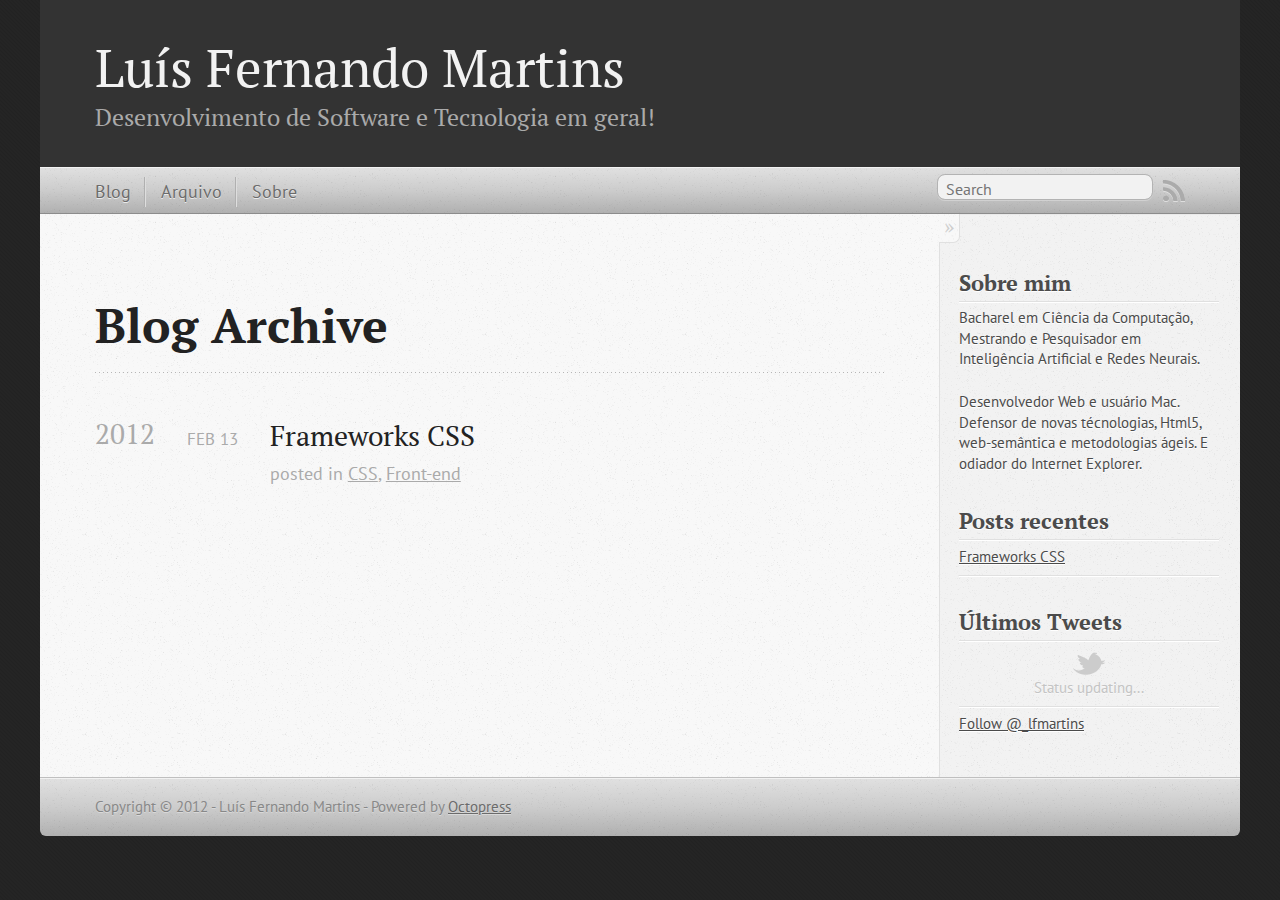
==== commit a8b7d175: "Site updated at 2012-03-04 00:40:44 UTC" ====
--- a/blog/archives/index.html
+++ b/blog/archives/index.html
@@ -10,7 +10,7 @@
 
   
   <meta name="description" content="Blog Archive 2012 Frameworks CSS
-Feb 13 2012 posted in CSS, Front-end Recent Posts Frameworks CSS Latest Tweets Status updating... $.domReady( &hellip;">
+Feb 13 2012 posted in CSS, Front-end Sobre mim Bacharel em Ciência da Computação, Mestrando e Pesquisador em &hellip;">
   
 
   <!-- http://t.co/dKP3o1e -->
@@ -31,6 +31,18 @@
 <link href="http://fonts.googleapis.com/css?family=PT+Sans:regular,italic,bold,bolditalic" rel="stylesheet" type="text/css">
 
   
+  <script type="text/javascript">
+    var _gaq = _gaq || [];
+    _gaq.push(['_setAccount', 'UA-29697806-1']);
+    _gaq.push(['_trackPageview']);
+
+    (function() {
+      var ga = document.createElement('script'); ga.type = 'text/javascript'; ga.async = true;
+      ga.src = ('https:' == document.location.protocol ? 'https://ssl' : 'http://www') + '.google-analytics.com/ga.js';
+      var s = document.getElementsByTagName('script')[0]; s.parentNode.insertBefore(ga, s);
+    })();
+  </script>
+
 
 </head>
 
@@ -57,7 +69,8 @@
   
 <ul class="main-navigation">
   <li><a href="/">Blog</a></li>
-  <li><a href="/blog/archives">Archives</a></li>
+  <li><a href="/blog/archives">Arquivo</a></li>
+  <li><a href="/about-me.html">Sobre</a></li>
 </ul>
 
 </nav>
@@ -100,7 +113,12 @@
 <aside class="sidebar">
   
     <section>
-  <h1>Recent Posts</h1>
+  <h1>Sobre mim</h1>
+  <p>Bacharel em Ciência da Computação, Mestrando e Pesquisador em Inteligência Artificial e Redes Neurais.</p>
+  <p>Desenvolvedor Web e usuário Mac. Defensor de novas técnologias, Html5, web-semântica e metodologias ágeis. E odiador do Internet Explorer.</p>
+</section>
+<section>
+  <h1>Posts recentes</h1>
   <ul id="recent_posts">
     
       <li class="post">
@@ -112,7 +130,7 @@
 
 
 <section>
-  <h1>Latest Tweets</h1>
+  <h1>Últimos Tweets</h1>
   <ul id="tweets">
     <li class="loading">Status updating...</li>
   </ul>
@@ -145,7 +163,29 @@
 </footer>
   
 
-
+<script type="text/javascript">
+      var disqus_shortname = 'lfmartins';
+      
+        
+        var disqus_script = 'count.js';
+      
+    (function () {
+      var dsq = document.createElement('script'); dsq.type = 'text/javascript'; dsq.async = true;
+      dsq.src = 'http://' + disqus_shortname + '.disqus.com/' + disqus_script;
+      (document.getElementsByTagName('head')[0] || document.getElementsByTagName('body')[0]).appendChild(dsq);
+    }());
+</script>
+
+
+
+<div id="fb-root"></div>
+<script>(function(d, s, id) {
+  var js, fjs = d.getElementsByTagName(s)[0];
+  if (d.getElementById(id)) {return;}
+  js = d.createElement(s); js.id = id;
+  js.src = "//connect.facebook.net/en_US/all.js#appId=212934732101925&xfbml=1";
+  fjs.parentNode.insertBefore(js, fjs);
+}(document, 'script', 'facebook-jssdk'));</script>
 
 
 
